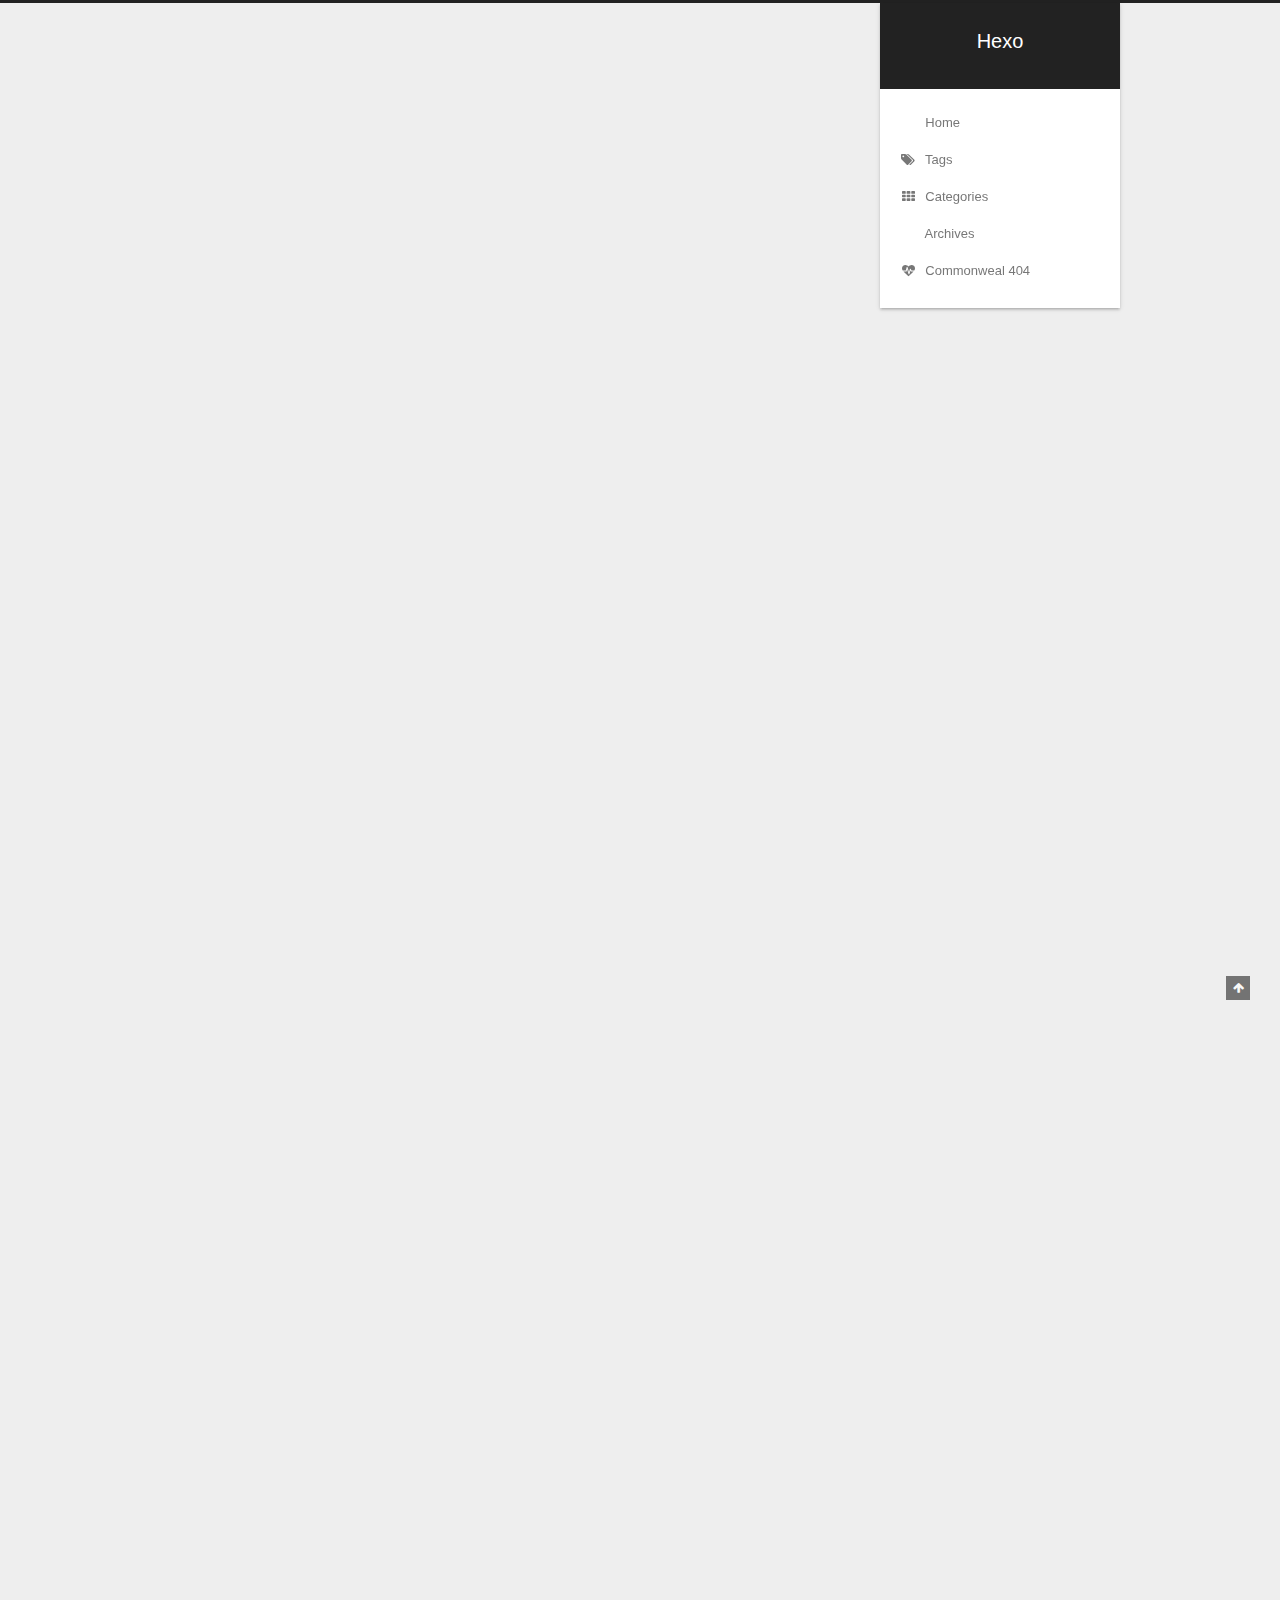
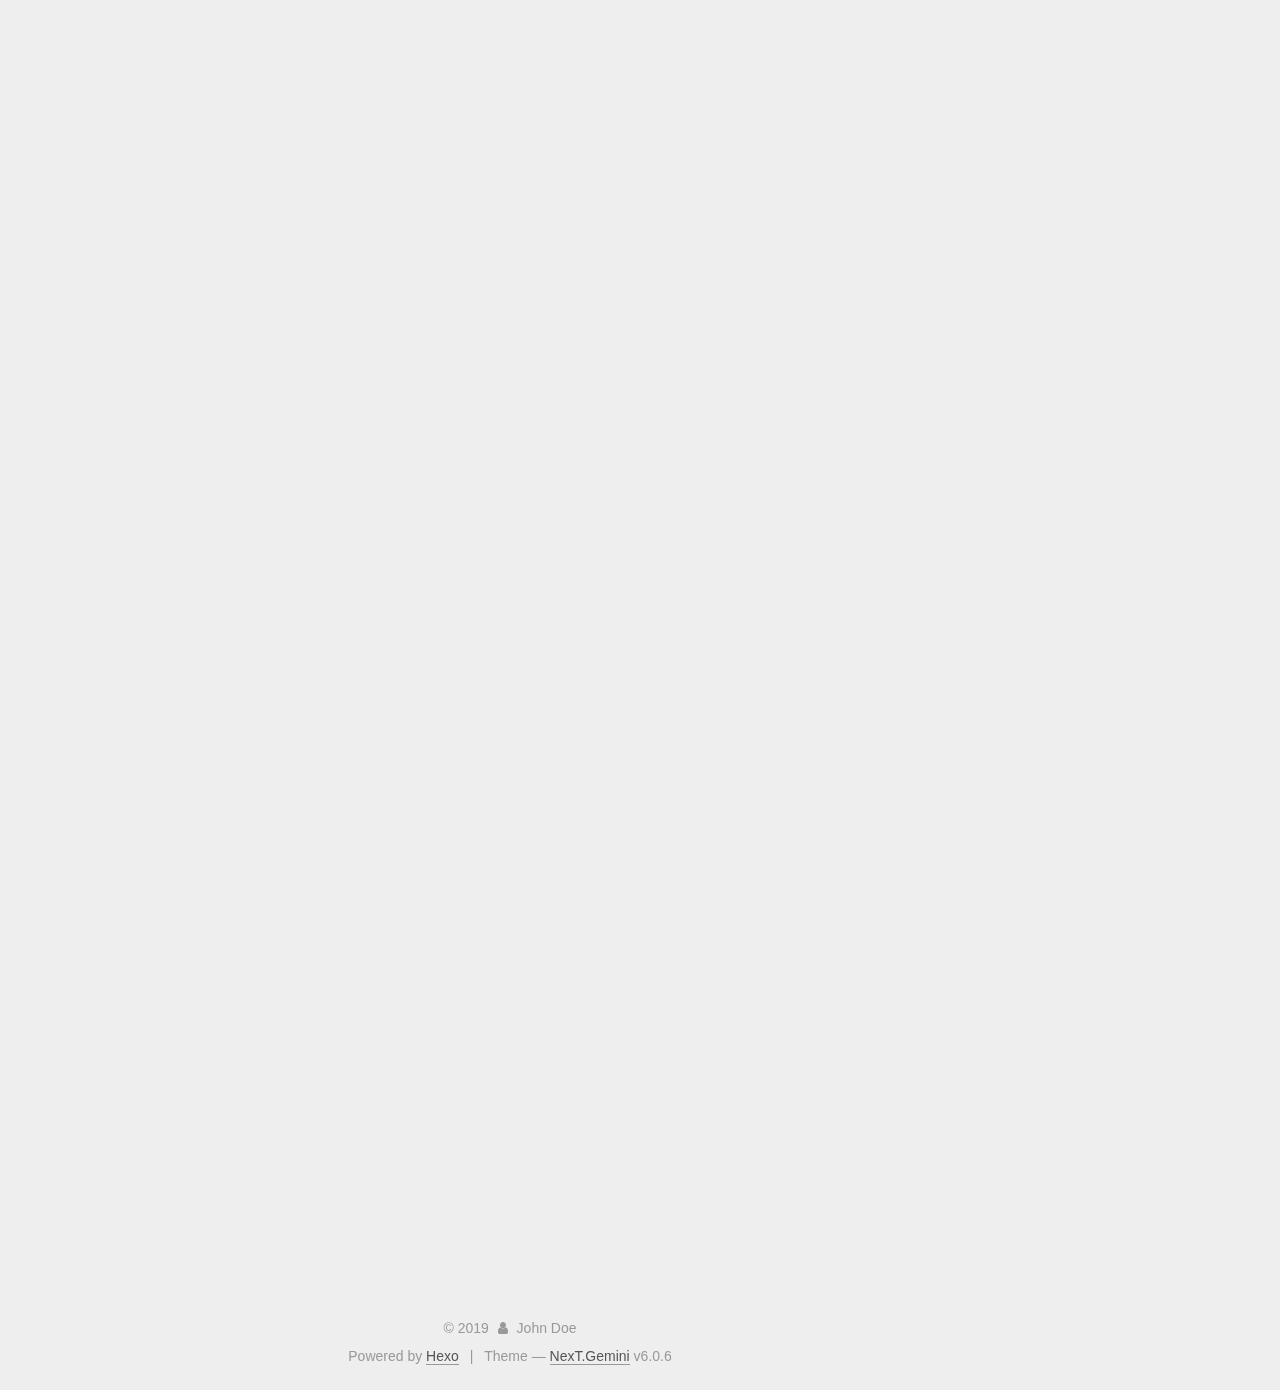
==== index.html @ 109dabed "Site updated: 2019-02-16 22:44:07" ====
<!DOCTYPE html>



  


<html class="theme-next gemini use-motion" lang>
<head><meta name="generator" content="Hexo 3.8.0">
  <meta charset="UTF-8">
<meta http-equiv="X-UA-Compatible" content="IE=edge">
<meta name="viewport" content="width=device-width, initial-scale=1, maximum-scale=2">
<meta name="theme-color" content="#222">












<meta http-equiv="Cache-Control" content="no-transform">
<meta http-equiv="Cache-Control" content="no-siteapp">






















<link href="/lib/font-awesome/css/font-awesome.min.css?v=4.6.2" rel="stylesheet" type="text/css">

<link href="/css/main.css?v=6.0.6" rel="stylesheet" type="text/css">


  <link rel="apple-touch-icon" sizes="180x180" href="/images/apple-touch-icon-next.png?v=6.0.6">


  <link rel="icon" type="image/png" sizes="32x32" href="/images/favicon-32x32-next.png?v=6.0.6">


  <link rel="icon" type="image/png" sizes="16x16" href="/images/favicon-16x16-next.png?v=6.0.6">


  <link rel="mask-icon" href="/images/logo.svg?v=6.0.6" color="#222">









<script type="text/javascript" id="hexo.configurations">
  var NexT = window.NexT || {};
  var CONFIG = {
    root: '/',
    scheme: 'Gemini',
    version: '6.0.6',
    sidebar: {"position":"right","display":"post","offset":12,"b2t":false,"scrollpercent":false,"onmobile":false},
    fancybox: false,
    fastclick: false,
    lazyload: false,
    tabs: true,
    motion: {"enable":true,"async":false,"transition":{"post_block":"fadeIn","post_header":"slideDownIn","post_body":"slideDownIn","coll_header":"slideLeftIn","sidebar":"slideUpIn"}},
    algolia: {
      applicationID: '',
      apiKey: '',
      indexName: '',
      hits: {"per_page":10},
      labels: {"input_placeholder":"Search for Posts","hits_empty":"We didn't find any results for the search: ${query}","hits_stats":"${hits} results found in ${time} ms"}
    }
  };
</script>


  




  <meta property="og:type" content="website">
<meta property="og:title" content="Hexo">
<meta property="og:url" content="http://yoursite.com/index.html">
<meta property="og:site_name" content="Hexo">
<meta property="og:locale" content="default">
<meta name="twitter:card" content="summary">
<meta name="twitter:title" content="Hexo">






  <link rel="canonical" href="http://yoursite.com/">



<script type="text/javascript" id="page.configurations">
  CONFIG.page = {
    sidebar: "",
  };
</script>

  <title>Hexo</title>
  









  <noscript>
  <style type="text/css">
    .use-motion .motion-element,
    .use-motion .brand,
    .use-motion .menu-item,
    .sidebar-inner,
    .use-motion .post-block,
    .use-motion .pagination,
    .use-motion .comments,
    .use-motion .post-header,
    .use-motion .post-body,
    .use-motion .collection-title { opacity: initial; }

    .use-motion .logo,
    .use-motion .site-title,
    .use-motion .site-subtitle {
      opacity: initial;
      top: initial;
    }

    .use-motion {
      .logo-line-before i { left: initial; }
      .logo-line-after i { right: initial; }
    }
  </style>
</noscript>

</head>

<body itemscope itemtype="http://schema.org/WebPage" lang="default">

  
  
    
  

  <div class="container sidebar-position-right 
  page-home">
    <div class="headband"></div>

    <header id="header" class="header" itemscope itemtype="http://schema.org/WPHeader">
      <div class="header-inner"> 

<div class="site-brand-wrapper">
  <div class="site-meta ">
    

    <div class="custom-logo-site-title">
      <a href="/" class="brand" rel="start">
        <span class="logo-line-before"><i></i></span>
        <span class="site-title">Hexo</span>
        <span class="logo-line-after"><i></i></span>
      </a>
    </div>
      
        <p class="site-subtitle"></p>
      
  </div>

  <div class="site-nav-toggle">
    <button aria-label="Toggle navigation bar">
      <span class="btn-bar"></span>
      <span class="btn-bar"></span>
      <span class="btn-bar"></span>
    </button>
  </div>
</div>

<nav class="site-nav">
  

  
    <ul id="menu" class="menu">
      
        
        
          
  <li class="menu-item menu-item-home">
    <a href="/" rel="section">
      <i class="menu-item-icon fa fa-fw fa-首页"></i> <br>Home</a>
</li>

      
        
        
          
  <li class="menu-item menu-item-tags">
    <a href="/tags/" rel="section">
      <i class="menu-item-icon fa fa-fw fa-tags"></i> <br>Tags</a>
</li>

      
        
        
          
  <li class="menu-item menu-item-categories">
    <a href="/categories/" rel="section">
      <i class="menu-item-icon fa fa-fw fa-th"></i> <br>Categories</a>
</li>

      
        
        
          
  <li class="menu-item menu-item-archives">
    <a href="/archives/" rel="section">
      <i class="menu-item-icon fa fa-fw fa-归档"></i> <br>Archives</a>
</li>

      
        
        
          
  <li class="menu-item menu-item-commonweal">
    <a href="/404/" rel="section">
      <i class="menu-item-icon fa fa-fw fa-heartbeat"></i> <br>Commonweal 404</a>
</li>

      

      
    </ul>
  

  

  
</nav>


  



 </div>
    </header>

    


    <main id="main" class="main">
      <div class="main-inner">
        <div class="content-wrap">
          
            

          
          <div id="content" class="content">
            
  <section id="posts" class="posts-expand">
    
      

  

  
  
  

  

  <article class="post post-type-normal" itemscope itemtype="http://schema.org/Article">
  
  
  
  <div class="post-block">
    <link itemprop="mainEntityOfPage" href="http://yoursite.com/2019/02/16/通过HTML生成execl文件/">

    <span hidden itemprop="author" itemscope itemtype="http://schema.org/Person">
      <meta itemprop="name" content="John Doe">
      <meta itemprop="description" content>
      <meta itemprop="image" content="/images/avatar.gif">
    </span>

    <span hidden itemprop="publisher" itemscope itemtype="http://schema.org/Organization">
      <meta itemprop="name" content="Hexo">
    </span>

    
      <header class="post-header">

        
        
          <h1 class="post-title" itemprop="name headline">
                
                <a class="post-title-link" href="/2019/02/16/通过HTML生成execl文件/" itemprop="url">通过HTML生成execl文件</a></h1>
        

        <div class="post-meta">
          <span class="post-time">
            
              <span class="post-meta-item-icon">
                <i class="fa fa-calendar-o"></i>
              </span>
              
                <span class="post-meta-item-text">Posted on</span>
              
              <time title="Post created" itemprop="dateCreated datePublished" datetime="2019-02-16T22:02:17+08:00">2019-02-16</time>
            

            
            

            
          </span>

          

          
            
          

          
          

          

          

          

        </div>
      </header>
    

    
    
    
    <div class="post-body" itemprop="articleBody">

      
      

      
        
          
            <p>  在网页显示的表格，打印成EXECL文件，并下载。</p>
<figure class="highlight plain"><table><tr><td class="gutter"><pre><span class="line">1</span><br><span class="line">2</span><br><span class="line">3</span><br><span class="line">4</span><br><span class="line">5</span><br><span class="line">6</span><br><span class="line">7</span><br><span class="line">8</span><br><span class="line">9</span><br><span class="line">10</span><br><span class="line">11</span><br><span class="line">12</span><br><span class="line">13</span><br><span class="line">14</span><br><span class="line">15</span><br><span class="line">16</span><br><span class="line">17</span><br><span class="line">18</span><br><span class="line">19</span><br><span class="line">20</span><br><span class="line">21</span><br><span class="line">22</span><br><span class="line">23</span><br><span class="line">24</span><br><span class="line">25</span><br><span class="line">26</span><br><span class="line">27</span><br><span class="line">28</span><br><span class="line">29</span><br><span class="line">30</span><br><span class="line">31</span><br><span class="line">32</span><br><span class="line">33</span><br><span class="line">34</span><br><span class="line">35</span><br><span class="line">36</span><br><span class="line">37</span><br><span class="line">38</span><br><span class="line">39</span><br><span class="line">40</span><br><span class="line">41</span><br><span class="line">42</span><br><span class="line">43</span><br><span class="line">44</span><br><span class="line">45</span><br><span class="line">46</span><br><span class="line">47</span><br><span class="line">48</span><br><span class="line">49</span><br><span class="line">50</span><br><span class="line">51</span><br><span class="line">52</span><br><span class="line">53</span><br><span class="line">54</span><br><span class="line">55</span><br><span class="line">56</span><br><span class="line">57</span><br><span class="line">58</span><br><span class="line">59</span><br><span class="line">60</span><br><span class="line">61</span><br><span class="line">62</span><br><span class="line">63</span><br><span class="line">64</span><br><span class="line">65</span><br><span class="line">66</span><br><span class="line">67</span><br><span class="line">68</span><br><span class="line">69</span><br></pre></td><td class="code"><pre><span class="line">&lt;!DOCTYPE html&gt;</span><br><span class="line">&lt;html&gt;</span><br><span class="line">&lt;head&gt;</span><br><span class="line">    &lt;meta http-equiv=&quot;Content-Type&quot; content=&quot;text/html; charset=utf-8&quot; /&gt;</span><br><span class="line">    &lt;title&gt;&lt;/title&gt;</span><br><span class="line">    &lt;meta charset=&quot;utf-8&quot; /&gt;</span><br><span class="line">    &lt;style&gt;</span><br><span class="line">        /* 此样式仅用于浏览器页面效果，Excel不会分离表格边框，不需要此样式 */</span><br><span class="line">        table &#123;</span><br><span class="line">            border-collapse: collapse;</span><br><span class="line">        &#125;</span><br><span class="line">    &lt;/style&gt;</span><br><span class="line">&lt;/head&gt;</span><br><span class="line">&lt;body&gt;</span><br><span class="line">    &lt;!-- 设置border=&quot;1&quot;以显示表格框线 --&gt;</span><br><span class="line">    &lt;table border=&quot;1&quot;&gt;</span><br><span class="line">        &lt;!-- caption元素可以生成表标题，其单元格列跨度为表格的列数 --&gt;</span><br><span class="line">        &lt;caption&gt;学生成绩表&lt;/caption&gt;</span><br><span class="line">        &lt;tr&gt;</span><br><span class="line">            &lt;!-- 可以使用rowspan和colspan来合并单元格 --&gt;</span><br><span class="line">            &lt;th rowspan=&quot;2&quot;&gt;编号&lt;/th&gt;</span><br><span class="line">            &lt;th rowspan=&quot;2&quot;&gt;学号&lt;/th&gt;</span><br><span class="line">            &lt;th rowspan=&quot;2&quot;&gt;姓名&lt;/th&gt;</span><br><span class="line">            &lt;th rowspan=&quot;2&quot;&gt;性别&lt;/th&gt;</span><br><span class="line">            &lt;th rowspan=&quot;2&quot;&gt;年龄&lt;/th&gt;</span><br><span class="line">            &lt;th colspan=&quot;3&quot;&gt;成绩&lt;/th&gt;</span><br><span class="line">        &lt;/tr&gt;</span><br><span class="line">        &lt;tr&gt;</span><br><span class="line">            &lt;th&gt;语文&lt;/th&gt;</span><br><span class="line">            &lt;th&gt;数学&lt;/th&gt;</span><br><span class="line">            &lt;th&gt;英语&lt;/th&gt;</span><br><span class="line">        &lt;/tr&gt;</span><br><span class="line">        &lt;tr&gt;</span><br><span class="line">            &lt;td&gt;1&lt;/td&gt;</span><br><span class="line">            &lt;td&gt;2016001&lt;/td&gt;</span><br><span class="line">            &lt;td&gt;张三&lt;/td&gt;</span><br><span class="line">            &lt;td&gt;男&lt;/td&gt;</span><br><span class="line">            &lt;td&gt;13&lt;/td&gt;</span><br><span class="line">            &lt;td&gt;85&lt;/td&gt;</span><br><span class="line">            &lt;td&gt;94&lt;/td&gt;</span><br><span class="line">            &lt;td&gt;77&lt;/td&gt;</span><br><span class="line">        &lt;/tr&gt;</span><br><span class="line">        &lt;tr&gt;</span><br><span class="line">            &lt;td&gt;2&lt;/td&gt;</span><br><span class="line">            &lt;td&gt;2016002&lt;/td&gt;</span><br><span class="line">            &lt;td&gt;李四&lt;/td&gt;</span><br><span class="line">            &lt;td&gt;女&lt;/td&gt;</span><br><span class="line">            &lt;td&gt;12&lt;/td&gt;</span><br><span class="line">            &lt;td&gt;96&lt;/td&gt;</span><br><span class="line">            &lt;td&gt;84&lt;/td&gt;</span><br><span class="line">            &lt;td&gt;89&lt;/td&gt;</span><br><span class="line">        &lt;/tr&gt;</span><br><span class="line">    &lt;/table&gt;</span><br><span class="line"></span><br><span class="line">    &lt;a&gt;导出表格&lt;/a&gt;</span><br><span class="line"></span><br><span class="line">    &lt;script&gt;</span><br><span class="line">        // 使用outerHTML属性获取整个table元素的HTML代码（包括&lt;table&gt;标签），然后包装成一个完整的HTML文档，设置charset为urf-8以防止中文乱码</span><br><span class="line">        var html = &quot;&lt;html&gt;&lt;head&gt;&lt;meta charset=&apos;utf-8&apos; /&gt;&lt;/head&gt;&lt;body&gt;&quot; + document.getElementsByTagName(&quot;table&quot;)[0].outerHTML + &quot;&lt;/body&gt;&lt;/html&gt;&quot;;</span><br><span class="line">        // 实例化一个Blob对象，其构造函数的第一个参数是包含文件内容的数组，第二个参数是包含文件类型属性的对象</span><br><span class="line">        var blob = new Blob([html], &#123; type: &quot;application/vnd.ms-excel&quot; &#125;);</span><br><span class="line">        var a = document.getElementsByTagName(&quot;a&quot;)[0];</span><br><span class="line">        // 利用URL.createObjectURL()方法为a元素生成blob URL</span><br><span class="line">        a.href = URL.createObjectURL(blob);</span><br><span class="line">        // 设置文件名</span><br><span class="line">        a.download = &quot;学生成绩表.xls&quot;;</span><br><span class="line">    &lt;/script&gt;</span><br><span class="line">&lt;/body&gt;</span><br><span class="line">&lt;/html&gt;</span><br></pre></td></tr></table></figure>
          
        
      
    </div>

    

    
    
    

    

    

    

    <footer class="post-footer">
      

      

      

      
      
        <div class="post-eof"></div>
      
    </footer>
  </div>
  
  
  
  </article>


    
      

  

  
  
  

  

  <article class="post post-type-normal" itemscope itemtype="http://schema.org/Article">
  
  
  
  <div class="post-block">
    <link itemprop="mainEntityOfPage" href="http://yoursite.com/2019/02/16/hello-world/">

    <span hidden itemprop="author" itemscope itemtype="http://schema.org/Person">
      <meta itemprop="name" content="John Doe">
      <meta itemprop="description" content>
      <meta itemprop="image" content="/images/avatar.gif">
    </span>

    <span hidden itemprop="publisher" itemscope itemtype="http://schema.org/Organization">
      <meta itemprop="name" content="Hexo">
    </span>

    
      <header class="post-header">

        
        
          <h1 class="post-title" itemprop="name headline">
                
                <a class="post-title-link" href="/2019/02/16/hello-world/" itemprop="url">Hello World</a></h1>
        

        <div class="post-meta">
          <span class="post-time">
            
              <span class="post-meta-item-icon">
                <i class="fa fa-calendar-o"></i>
              </span>
              
                <span class="post-meta-item-text">Posted on</span>
              
              <time title="Post created" itemprop="dateCreated datePublished" datetime="2019-02-16T20:28:23+08:00">2019-02-16</time>
            

            
            

            
          </span>

          

          
            
          

          
          

          

          

          

        </div>
      </header>
    

    
    
    
    <div class="post-body" itemprop="articleBody">

      
      

      
        
          
            <p>Welcome to <a href="https://hexo.io/" target="_blank" rel="noopener">Hexo</a>! This is your very first post. Check <a href="https://hexo.io/docs/" target="_blank" rel="noopener">documentation</a> for more info. If you get any problems when using Hexo, you can find the answer in <a href="https://hexo.io/docs/troubleshooting.html" target="_blank" rel="noopener">troubleshooting</a> or you can ask me on <a href="https://github.com/hexojs/hexo/issues" target="_blank" rel="noopener">GitHub</a>.</p>
<h2 id="Quick-Start"><a href="#Quick-Start" class="headerlink" title="Quick Start"></a>Quick Start</h2><h3 id="Create-a-new-post"><a href="#Create-a-new-post" class="headerlink" title="Create a new post"></a>Create a new post</h3><figure class="highlight bash"><table><tr><td class="gutter"><pre><span class="line">1</span><br></pre></td><td class="code"><pre><span class="line">$ hexo new <span class="string">"My New Post"</span></span><br></pre></td></tr></table></figure>
<p>More info: <a href="https://hexo.io/docs/writing.html" target="_blank" rel="noopener">Writing</a></p>
<h3 id="Run-server"><a href="#Run-server" class="headerlink" title="Run server"></a>Run server</h3><figure class="highlight bash"><table><tr><td class="gutter"><pre><span class="line">1</span><br></pre></td><td class="code"><pre><span class="line">$ hexo server</span><br></pre></td></tr></table></figure>
<p>More info: <a href="https://hexo.io/docs/server.html" target="_blank" rel="noopener">Server</a></p>
<h3 id="Generate-static-files"><a href="#Generate-static-files" class="headerlink" title="Generate static files"></a>Generate static files</h3><figure class="highlight bash"><table><tr><td class="gutter"><pre><span class="line">1</span><br></pre></td><td class="code"><pre><span class="line">$ hexo generate</span><br></pre></td></tr></table></figure>
<p>More info: <a href="https://hexo.io/docs/generating.html" target="_blank" rel="noopener">Generating</a></p>
<h3 id="Deploy-to-remote-sites"><a href="#Deploy-to-remote-sites" class="headerlink" title="Deploy to remote sites"></a>Deploy to remote sites</h3><figure class="highlight bash"><table><tr><td class="gutter"><pre><span class="line">1</span><br></pre></td><td class="code"><pre><span class="line">$ hexo deploy</span><br></pre></td></tr></table></figure>
<p>More info: <a href="https://hexo.io/docs/deployment.html" target="_blank" rel="noopener">Deployment</a></p>

          
        
      
    </div>

    

    
    
    

    

    

    

    <footer class="post-footer">
      

      

      

      
      
        <div class="post-eof"></div>
      
    </footer>
  </div>
  
  
  
  </article>


    
  </section>

  


          </div>
          

        </div>
        
          
  
  <div class="sidebar-toggle">
    <div class="sidebar-toggle-line-wrap">
      <span class="sidebar-toggle-line sidebar-toggle-line-first"></span>
      <span class="sidebar-toggle-line sidebar-toggle-line-middle"></span>
      <span class="sidebar-toggle-line sidebar-toggle-line-last"></span>
    </div>
  </div>

  <aside id="sidebar" class="sidebar">
    
    <div class="sidebar-inner">

      

      

      <section class="site-overview-wrap sidebar-panel sidebar-panel-active">
        <div class="site-overview">
          <div class="site-author motion-element" itemprop="author" itemscope itemtype="http://schema.org/Person">
            
              <p class="site-author-name" itemprop="name">John Doe</p>
              <p class="site-description motion-element" itemprop="description"></p>
          </div>

          
            <nav class="site-state motion-element">
              
                <div class="site-state-item site-state-posts">
                
                  <a href="/archives/">
                
                    <span class="site-state-item-count">2</span>
                    <span class="site-state-item-name">posts</span>
                  </a>
                </div>
              

              

              
                
                
                <div class="site-state-item site-state-tags">
                  <a href="/tags/index.html">
                    
                    
                      
                    
                    <span class="site-state-item-count">1</span>
                    <span class="site-state-item-name">tags</span>
                  </a>
                </div>
              
            </nav>
          

          

          

          
          

          
          

          
            
          
          

        </div>
      </section>

      

      

    </div>
  </aside>


        
      </div>
    </main>

    <footer id="footer" class="footer">
      <div class="footer-inner">
        <div class="copyright">&copy; <span itemprop="copyrightYear">2019</span>
  <span class="with-love">
    <i class="fa fa-user"></i>
  </span>
  <span class="author" itemprop="copyrightHolder">John Doe</span>

  

  
</div>




  <div class="powered-by">Powered by <a class="theme-link" target="_blank" href="https://hexo.io">Hexo</a></div>



  <span class="post-meta-divider">|</span>



  <div class="theme-info">Theme &mdash; <a class="theme-link" target="_blank" href="https://github.com/theme-next/hexo-theme-next">NexT.Gemini</a> v6.0.6</div>




        








        
      </div>
    </footer>

    
      <div class="back-to-top">
        <i class="fa fa-arrow-up"></i>
        
      </div>
    

    

  </div>

  

<script type="text/javascript">
  if (Object.prototype.toString.call(window.Promise) !== '[object Function]') {
    window.Promise = null;
  }
</script>


























  
  
    <script type="text/javascript" src="/lib/jquery/index.js?v=2.1.3"></script>
  

  
  
    <script type="text/javascript" src="/lib/velocity/velocity.min.js?v=1.2.1"></script>
  

  
  
    <script type="text/javascript" src="/lib/velocity/velocity.ui.min.js?v=1.2.1"></script>
  


  


  <script type="text/javascript" src="/js/src/utils.js?v=6.0.6"></script>

  <script type="text/javascript" src="/js/src/motion.js?v=6.0.6"></script>



  
  


  <script type="text/javascript" src="/js/src/affix.js?v=6.0.6"></script>

  <script type="text/javascript" src="/js/src/schemes/pisces.js?v=6.0.6"></script>



  

  


  <script type="text/javascript" src="/js/src/bootstrap.js?v=6.0.6"></script>



  



	





  





  










  





  

  

  

  

  
  

  

  

  

  

</body>
</html>
---- css/main.css ----
/* normalize.css v3.0.2 | MIT License | git.io/normalize */
html {
  font-family: sans-serif; /* 1 */
  -ms-text-size-adjust: 100%; /* 2 */
  -webkit-text-size-adjust: 100%; /* 2 */
}
body {
  margin: 0;
}
article,
aside,
details,
figcaption,
figure,
footer,
header,
hgroup,
main,
menu,
nav,
section,
summary {
  display: block;
}
audio,
canvas,
progress,
video {
  display: inline-block; /* 1 */
  vertical-align: baseline; /* 2 */
}
audio:not([controls]) {
  display: none;
  height: 0;
}
[hidden],
template {
  display: none;
}
a {
  background-color: transparent;
}
a:active,
a:hover {
  outline: 0;
}
abbr[title] {
  border-bottom: 1px dotted;
}
b,
strong {
  font-weight: bold;
}
dfn {
  font-style: italic;
}
h1 {
  font-size: 2em;
  margin: 0.67em 0;
}
mark {
  background: #ff0;
  color: #000;
}
small {
  font-size: 80%;
}
sub,
sup {
  font-size: 75%;
  line-height: 0;
  position: relative;
  vertical-align: baseline;
}
sup {
  top: -0.5em;
}
sub {
  bottom: -0.25em;
}
img {
  border: 0;
}
svg:not(:root) {
  overflow: hidden;
}
figure {
  margin: 1em 40px;
}
hr {
  -moz-box-sizing: content-box;
  box-sizing: content-box;
  height: 0;
}
pre {
  overflow: auto;
}
code,
kbd,
pre,
samp {
  font-family: monospace, monospace;
  font-size: 1em;
}
button,
input,
optgroup,
select,
textarea {
  color: inherit; /* 1 */
  font: inherit; /* 2 */
  margin: 0; /* 3 */
}
button {
  overflow: visible;
}
button,
select {
  text-transform: none;
}
button,
html input[type="button"],
input[type="reset"],
input[type="submit"] {
  -webkit-appearance: button; /* 2 */
  cursor: pointer; /* 3 */
}
button[disabled],
html input[disabled] {
  cursor: default;
}
button::-moz-focus-inner,
input::-moz-focus-inner {
  border: 0;
  padding: 0;
}
input {
  line-height: normal;
}
input[type="checkbox"],
input[type="radio"] {
  box-sizing: border-box; /* 1 */
  padding: 0; /* 2 */
}
input[type="number"]::-webkit-inner-spin-button,
input[type="number"]::-webkit-outer-spin-button {
  height: auto;
}
input[type="search"] {
  -webkit-appearance: textfield; /* 1 */
  -moz-box-sizing: content-box;
  -webkit-box-sizing: content-box; /* 2 */
  box-sizing: content-box;
}
input[type="search"]::-webkit-search-cancel-button,
input[type="search"]::-webkit-search-decoration {
  -webkit-appearance: none;
}
fieldset {
  border: 1px solid #c0c0c0;
  margin: 0 2px;
  padding: 0.35em 0.625em 0.75em;
}
legend {
  border: 0; /* 1 */
  padding: 0; /* 2 */
}
textarea {
  overflow: auto;
}
optgroup {
  font-weight: bold;
}
table {
  border-collapse: collapse;
  border-spacing: 0;
}
td,
th {
  padding: 0;
}
::selection {
  background: #262a30;
  color: #fff;
}
body {
  position: relative;
  font-family: 'Lato', "PingFang SC", "Microsoft YaHei", sans-serif;
  font-size: 14px;
  line-height: 2;
  color: #555;
  background: #eee;
}
@media (max-width: 767px) {
  body {
    padding-right: 0 !important;
  }
}
@media (min-width: 768px) and (max-width: 991px) {
  body {
    padding-right: 0 !important;
  }
}
@media (min-width: 1600px) {
  body {
    font-size: 16px;
  }
}
h1,
h2,
h3,
h4,
h5,
h6 {
  margin: 0;
  padding: 0;
  font-weight: bold;
  line-height: 1.5;
  font-family: 'Lato', "PingFang SC", "Microsoft YaHei", sans-serif;
}
h1,
h2,
h3,
h4,
h5,
h6 {
  margin: 20px 0 15px;
}
h1 {
  font-size: 22px;
}
@media (max-width: 767px) {
  h1 {
    font-size: 18px;
  }
}
h2 {
  font-size: 20px;
}
@media (max-width: 767px) {
  h2 {
    font-size: 16px;
  }
}
h3 {
  font-size: 18px;
}
@media (max-width: 767px) {
  h3 {
    font-size: 14px;
  }
}
h4 {
  font-size: 16px;
}
@media (max-width: 767px) {
  h4 {
    font-size: 12px;
  }
}
h5 {
  font-size: 14px;
}
@media (max-width: 767px) {
  h5 {
    font-size: 10px;
  }
}
h6 {
  font-size: 12px;
}
@media (max-width: 767px) {
  h6 {
    font-size: 8px;
  }
}
p {
  margin: 0 0 20px 0;
}
a {
  color: #555;
  text-decoration: none;
  outline: none;
  border-bottom: 1px solid #999;
  word-wrap: break-word;
}
a:hover {
  color: #222;
  border-bottom-color: #222;
}
blockquote {
  margin: 0;
  padding: 0;
}
img {
  display: block;
  margin: auto;
  max-width: 100%;
  height: auto;
}
hr {
  margin: 40px 0;
  height: 3px;
  border: none;
  background-color: #ddd;
  background-image: repeating-linear-gradient(-45deg, #fff, #fff 4px, transparent 4px, transparent 8px);
}
blockquote {
  padding: 0 15px;
  color: #666;
  border-left: 4px solid #ddd;
}
blockquote cite::before {
  content: "-";
  padding: 0 5px;
}
dt {
  font-weight: 700;
}
dd {
  margin: 0;
  padding: 0;
}
kbd {
  border: 1px solid #ccc;
  border-radius: 0.2em;
  box-shadow: 0.1em 0.1em 0.2em rgba(0,0,0,0.1);
  background-color: #f9f9f9;
  font-family: inherit;
  background-image: -webkit-linear-gradient(top, #eee, #fff, #eee);
  padding: 0.1em 0.3em;
  white-space: nowrap;
}
.text-left {
  text-align: left;
}
.text-center {
  text-align: center;
}
.text-right {
  text-align: right;
}
.text-justify {
  text-align: justify;
}
.text-nowrap {
  white-space: nowrap;
}
.text-lowercase {
  text-transform: lowercase;
}
.text-uppercase {
  text-transform: uppercase;
}
.text-capitalize {
  text-transform: capitalize;
}
.center-block {
  display: block;
  margin-left: auto;
  margin-right: auto;
}
.clearfix:before,
.clearfix:after {
  content: " ";
  display: table;
}
.clearfix:after {
  clear: both;
}
.pullquote {
  width: 45%;
}
.pullquote.left {
  float: left;
  margin-left: 5px;
  margin-right: 10px;
}
.pullquote.right {
  float: right;
  margin-left: 10px;
  margin-right: 5px;
}
.affix.affix.affix {
  position: fixed;
}
.translation {
  margin-top: -20px;
  font-size: 14px;
  color: #999;
}
.scrollbar-measure {
  width: 100px;
  height: 100px;
  overflow: scroll;
  position: absolute;
  top: -9999px;
}
.use-motion .motion-element {
  opacity: 0;
}
table {
  margin: 20px 0;
  width: 100%;
  border-collapse: collapse;
  border-spacing: 0;
  border: 1px solid #ddd;
  font-size: 14px;
  word-wrap: break-all;
}
table>tbody>tr:nth-of-type(odd) {
  background-color: #f9f9f9;
}
table>tbody>tr:hover {
  background-color: #f5f5f5;
}
caption,
th,
td {
  padding: 8px;
  text-align: left;
  vertical-align: middle;
  font-weight: normal;
}
th,
td {
  border-bottom: 3px solid #ddd;
  border-right: 1px solid #eee;
}
th {
  padding-bottom: 10px;
  font-weight: 700;
}
td {
  border-bottom-width: 1px;
}
html,
body {
  height: 100%;
}
.container {
  position: relative;
  min-height: 100%;
}
.header-inner {
  margin: 0 auto;
  padding: 100px 0 70px;
  width: calc(100% - 252px);
}
@media (min-width: 1600px) {
  .container .header-inner {
    width: 900px;
  }
}
.main {
  padding-bottom: 150px;
}
.main-inner {
  margin: 0 auto;
  width: calc(100% - 252px);
}
@media (min-width: 1600px) {
  .container .main-inner {
    width: 900px;
  }
}
.footer {
  position: absolute;
  left: 0;
  bottom: 0;
  width: 100%;
  min-height: 50px;
}
.footer-inner {
  box-sizing: border-box;
  margin: 20px auto;
  width: calc(100% - 252px);
}
@media (min-width: 1600px) {
  .container .footer-inner {
    width: 900px;
  }
}
pre,
.highlight {
  overflow: auto;
  margin: 20px 0;
  padding: 0;
  font-size: 14px;
  color: #4d4d4c;
  background: #f7f7f7;
  line-height: 1.6;
}
pre,
code {
  font-family: consolas, Menlo, "PingFang SC", "Microsoft YaHei", monospace;
}
code {
  padding: 2px 4px;
  word-wrap: break-word;
  color: #555;
  background: #eee;
  border-radius: 3px;
  font-size: 14px;
}
pre {
  padding: 10px;
}
pre code {
  padding: 0;
  color: #4d4d4c;
  background: none;
  text-shadow: none;
}
.highlight {
  border-radius: 1px;
}
.highlight pre {
  border: none;
  margin: 0;
  padding: 10px 0;
}
.highlight table {
  margin: 0;
  width: auto;
  border: none;
}
.highlight td {
  border: none;
  padding: 0;
}
.highlight figcaption {
  font-size: 1em;
  color: #4d4d4c;
  line-height: 1em;
  margin-bottom: 1em;
}
.highlight figcaption:before,
.highlight figcaption:after {
  content: " ";
  display: table;
}
.highlight figcaption:after {
  clear: both;
}
.highlight figcaption a {
  float: right;
  color: #4d4d4c;
}
.highlight figcaption a:hover {
  border-bottom-color: #4d4d4c;
}
.highlight .gutter pre {
  padding-left: 10px;
  padding-right: 10px;
  color: #869194;
  text-align: right;
  background-color: #eff2f3;
}
.highlight .code pre {
  width: 100%;
  padding-left: 10px;
  padding-right: 10px;
  background-color: #f7f7f7;
}
.highlight .line {
  height: 20px;
}
.gutter {
  -webkit-user-select: none;
  -moz-user-select: none;
  -ms-user-select: none;
  user-select: none;
}
.gist table {
  width: auto;
}
.gist table td {
  border: none;
}
pre .deletion {
  background: #fdd;
}
pre .addition {
  background: #dfd;
}
pre .meta {
  color: #8959a8;
}
pre .comment {
  color: #8e908c;
}
pre .variable,
pre .attribute,
pre .tag,
pre .regexp,
pre .ruby .constant,
pre .xml .tag .title,
pre .xml .pi,
pre .xml .doctype,
pre .html .doctype,
pre .css .id,
pre .css .class,
pre .css .pseudo {
  color: #c82829;
}
pre .number,
pre .preprocessor,
pre .built_in,
pre .literal,
pre .params,
pre .constant,
pre .command {
  color: #f5871f;
}
pre .ruby .class .title,
pre .css .rules .attribute,
pre .string,
pre .value,
pre .inheritance,
pre .header,
pre .ruby .symbol,
pre .xml .cdata,
pre .special,
pre .number,
pre .formula {
  color: #718c00;
}
pre .title,
pre .css .hexcolor {
  color: #3e999f;
}
pre .function,
pre .python .decorator,
pre .python .title,
pre .ruby .function .title,
pre .ruby .title .keyword,
pre .perl .sub,
pre .javascript .title,
pre .coffeescript .title {
  color: #4271ae;
}
pre .keyword,
pre .javascript .function {
  color: #8959a8;
}
.full-image.full-image.full-image.full-image {
  border: none;
  max-width: 100%;
  width: auto;
  margin: 20px auto 25px;
}
.blockquote-center,
.page-home .post-type-quote blockquote,
.page-post-detail .post-type-quote blockquote {
  position: relative;
  margin: 40px 0;
  padding: 0;
  border-left: none;
  text-align: center;
}
.blockquote-center::before,
.page-home .post-type-quote blockquote::before,
.page-post-detail .post-type-quote blockquote::before,
.blockquote-center::after,
.page-home .post-type-quote blockquote::after,
.page-post-detail .post-type-quote blockquote::after {
  position: absolute;
  content: ' ';
  display: block;
  width: 100%;
  height: 24px;
  opacity: 0.2;
  background-repeat: no-repeat;
  background-position: 0 -6px;
  background-size: 22px 22px;
}
.blockquote-center::before,
.page-home .post-type-quote blockquote::before,
.page-post-detail .post-type-quote blockquote::before {
  top: -20px;
  background-image: url("../images/quote-l.svg");
  border-top: 1px solid #ccc;
}
.blockquote-center::after,
.page-home .post-type-quote blockquote::after,
.page-post-detail .post-type-quote blockquote::after {
  bottom: -20px;
  background-image: url("../images/quote-r.svg");
  border-bottom: 1px solid #ccc;
  background-position: 100% 8px;
}
.blockquote-center p,
.page-home .post-type-quote blockquote p,
.page-post-detail .post-type-quote blockquote p,
.blockquote-center div,
.page-home .post-type-quote blockquote div,
.page-post-detail .post-type-quote blockquote div {
  text-align: center;
}
.post .post-body .group-picture img {
  box-sizing: border-box;
  padding: 0 3px;
  border: none;
}
.post .group-picture-row {
  overflow: hidden;
  margin-top: 6px;
}
.post .group-picture-row:first-child {
  margin-top: 0;
}
.post .group-picture-column {
  float: left;
}
.page-post-detail .post-body .group-picture-column {
  float: none;
  margin-top: 10px;
  width: auto !important;
}
.page-post-detail .post-body .group-picture-column img {
  margin: 0 auto;
}
.page-archive .group-picture-container {
  overflow: hidden;
}
.page-archive .group-picture-row {
  float: left;
}
.page-archive .group-picture-row:first-child {
  margin-top: 6px;
}
.page-archive .group-picture-column {
  max-width: 150px;
  max-height: 150px;
}
.post-body .note {
  position: relative;
  padding: 15px;
  margin-bottom: 20px;
  border: 1px solid #eee;
  border-left-width: 5px;
  border-radius: 3px;
}
.post-body .note h2,
.post-body .note h3,
.post-body .note h4,
.post-body .note h5,
.post-body .note h6 {
  margin-top: 0;
  margin-bottom: 0;
  border-bottom: initial;
  padding-top: 0 !important;
}
.post-body .note p:first-child,
.post-body .note ul:first-child,
.post-body .note ol:first-child,
.post-body .note table:first-child,
.post-body .note pre:first-child,
.post-body .note blockquote:first-child {
  margin-top: 0;
}
.post-body .note p:last-child,
.post-body .note ul:last-child,
.post-body .note ol:last-child,
.post-body .note table:last-child,
.post-body .note pre:last-child,
.post-body .note blockquote:last-child {
  margin-bottom: 0;
}
.post-body .note.default {
  border-left-color: #777;
}
.post-body .note.default h2,
.post-body .note.default h3,
.post-body .note.default h4,
.post-body .note.default h5,
.post-body .note.default h6 {
  color: #777;
}
.post-body .note.primary {
  border-left-color: #6f42c1;
}
.post-body .note.primary h2,
.post-body .note.primary h3,
.post-body .note.primary h4,
.post-body .note.primary h5,
.post-body .note.primary h6 {
  color: #6f42c1;
}
.post-body .note.info {
  border-left-color: #428bca;
}
.post-body .note.info h2,
.post-body .note.info h3,
.post-body .note.info h4,
.post-body .note.info h5,
.post-body .note.info h6 {
  color: #428bca;
}
.post-body .note.success {
  border-left-color: #5cb85c;
}
.post-body .note.success h2,
.post-body .note.success h3,
.post-body .note.success h4,
.post-body .note.success h5,
.post-body .note.success h6 {
  color: #5cb85c;
}
.post-body .note.warning {
  border-left-color: #f0ad4e;
}
.post-body .note.warning h2,
.post-body .note.warning h3,
.post-body .note.warning h4,
.post-body .note.warning h5,
.post-body .note.warning h6 {
  color: #f0ad4e;
}
.post-body .note.danger {
  border-left-color: #d9534f;
}
.post-body .note.danger h2,
.post-body .note.danger h3,
.post-body .note.danger h4,
.post-body .note.danger h5,
.post-body .note.danger h6 {
  color: #d9534f;
}
.post-body .label {
  display: inline;
  padding: 0 2px;
  white-space: nowrap;
}
.post-body .label.default {
  background-color: #f0f0f0;
}
.post-body .label.primary {
  background-color: #efe6f7;
}
.post-body .label.info {
  background-color: #e5f2f8;
}
.post-body .label.success {
  background-color: #e7f4e9;
}
.post-body .label.warning {
  background-color: #fcf6e1;
}
.post-body .label.danger {
  background-color: #fae8eb;
}
.post-body .tabs {
  position: relative;
  display: block;
  margin-bottom: 20px;
  padding-top: 10px;
}
.post-body .tabs ul.nav-tabs {
  margin: 0;
  padding: 0;
  display: flex;
  margin-bottom: -1px;
}
@media (max-width: 413px) {
  .post-body .tabs ul.nav-tabs {
    display: block;
    margin-bottom: 5px;
  }
}
.post-body .tabs ul.nav-tabs li.tab {
  list-style-type: none !important;
  margin: 0 0.25em 0 0;
  border-top: 3px solid transparent;
  border-left: 1px solid transparent;
  border-right: 1px solid transparent;
}
@media (max-width: 413px) {
  .post-body .tabs ul.nav-tabs li.tab {
    margin: initial;
    border-top: 1px solid transparent;
    border-left: 3px solid transparent;
    border-right: 1px solid transparent;
    border-bottom: 1px solid transparent;
  }
}
.post-body .tabs ul.nav-tabs li.tab a {
  outline: 0;
  border-bottom: initial;
  display: block;
  line-height: 1.8em;
  padding: 0.25em 0.75em;
  transition-duration: 0.2s;
  transition-timing-function: ease-out;
  transition-delay: 0s;
}
.post-body .tabs ul.nav-tabs li.tab a i {
  width: 1.285714285714286em;
}
.post-body .tabs ul.nav-tabs li.tab.active {
  border-top: 3px solid #fc6423;
  border-left: 1px solid #ddd;
  border-right: 1px solid #ddd;
  background-color: #fff;
}
@media (max-width: 413px) {
  .post-body .tabs ul.nav-tabs li.tab.active {
    border-top: 1px solid #ddd;
    border-left: 3px solid #fc6423;
    border-right: 1px solid #ddd;
    border-bottom: 1px solid #ddd;
  }
}
.post-body .tabs ul.nav-tabs li.tab.active a {
  cursor: default;
  color: #555;
}
.post-body .tabs .tab-content {
  background-color: #fff;
}
.post-body .tabs .tab-content .tab-pane {
  border: 1px solid #ddd;
  padding: 20px 20px 0 20px;
}
.post-body .tabs .tab-content .tab-pane:not(.active) {
  display: none !important;
}
.post-body .tabs .tab-content .tab-pane.active {
  display: block !important;
}
.btn {
  display: inline-block;
  padding: 0 20px;
  font-size: 14px;
  color: #555;
  background: #fff;
  border: 2px solid #555;
  text-decoration: none;
  border-radius: 2px;
  transition-property: background-color;
  transition-duration: 0.2s;
  transition-timing-function: ease-in-out;
  transition-delay: 0s;
  line-height: 2;
}
.btn:hover {
  border-color: #222;
  color: #fff;
  background: #222;
}
.btn +.btn {
  margin: 0 0 8px 8px;
}
.btn .fa-fw {
  width: 1.285714285714286em;
  text-align: left;
}
.btn-bar {
  display: block;
  width: 22px;
  height: 2px;
  background: #555;
  border-radius: 1px;
}
.btn-bar+.btn-bar {
  margin-top: 4px;
}
.pagination {
  margin: 120px 0 40px;
  text-align: center;
  border-top: 1px solid #eee;
}
.page-number-basic,
.pagination .prev,
.pagination .next,
.pagination .page-number,
.pagination .space {
  display: inline-block;
  position: relative;
  top: -1px;
  margin: 0 10px;
  padding: 0 11px;
}
@media (max-width: 767px) {
  .page-number-basic,
  .pagination .prev,
  .pagination .next,
  .pagination .page-number,
  .pagination .space {
    margin: 0 5px;
  }
}
.pagination .prev,
.pagination .next,
.pagination .page-number {
  border-bottom: 0;
  border-top: 1px solid #eee;
  transition-property: border-color;
  transition-duration: 0.2s;
  transition-timing-function: ease-in-out;
  transition-delay: 0s;
}
.pagination .prev:hover,
.pagination .next:hover,
.pagination .page-number:hover {
  border-top-color: #222;
}
.pagination .space {
  padding: 0;
  margin: 0;
}
.pagination .prev {
  margin-left: 0;
}
.pagination .next {
  margin-right: 0;
}
.pagination .page-number.current {
  color: #fff;
  background: #ccc;
  border-top-color: #ccc;
}
@media (max-width: 767px) {
  .pagination {
    border-top: none;
  }
  .pagination .prev,
  .pagination .next,
  .pagination .page-number {
    margin-bottom: 10px;
    border-top: 0;
    border-bottom: 1px solid #eee;
    padding: 0 10px;
  }
  .pagination .prev:hover,
  .pagination .next:hover,
  .pagination .page-number:hover {
    border-bottom-color: #222;
  }
}
.comments {
  margin: 60px 20px 0;
}
.tag-cloud {
  text-align: center;
}
.tag-cloud a {
  display: inline-block;
  margin: 10px;
}
.back-to-top {
  box-sizing: border-box;
  position: fixed;
  bottom: -100px;
  right: 30px;
  z-index: 1050;
  padding: 0 6px;
  width: 24px;
  background: #222;
  font-size: 12px;
  opacity: 0.6;
  color: #fff;
  cursor: pointer;
  text-align: center;
  -webkit-transform: translateZ(0);
  transition-property: bottom;
  transition-duration: 0.2s;
  transition-timing-function: ease-in-out;
  transition-delay: 0s;
}
@media (min-width: 768px) and (max-width: 991px) {
  .back-to-top {
    display: none !important;
  }
}
@media (max-width: 767px) {
  .back-to-top {
    display: none !important;
  }
}
.back-to-top.back-to-top-on {
  bottom: 30px;
}
.header {
  background: transparent;
}
.header-inner {
  position: relative;
}
.headband {
  height: 3px;
  background: #222;
}
.site-meta {
  margin: 0;
  text-align: center;
}
@media (max-width: 767px) {
  .site-meta {
    text-align: center;
  }
}
.brand {
  position: relative;
  display: inline-block;
  padding: 0 40px;
  color: #fff;
  background: #222;
  border-bottom: none;
}
.brand:hover {
  color: #fff;
}
.logo {
  display: inline-block;
  margin-right: 5px;
  line-height: 36px;
  vertical-align: top;
}
.site-title {
  display: inline-block;
  vertical-align: top;
  line-height: 36px;
  font-size: 20px;
  font-weight: normal;
  font-family: 'Lato', "PingFang SC", "Microsoft YaHei", sans-serif;
}
.site-subtitle {
  margin-top: 10px;
  font-size: 13px;
  color: #ddd;
}
.use-motion .brand {
  opacity: 0;
}
.use-motion .logo,
.use-motion .site-title,
.use-motion .site-subtitle {
  opacity: 0;
  position: relative;
  top: -10px;
}
.site-nav-toggle {
  display: none;
  position: absolute;
  top: 10px;
  left: 10px;
}
@media (max-width: 767px) {
  .site-nav-toggle {
    display: block;
  }
}
.site-nav-toggle button {
  margin-top: 2px;
  padding: 9px 10px;
  background: transparent;
  border: none;
}
@media (max-width: 767px) {
  .site-nav {
    display: none;
    margin: 0 -10px;
    padding: 0 10px;
    clear: both;
    border-top: 1px solid #ddd;
  }
}
@media (min-width: 768px) and (max-width: 991px) {
  .site-nav {
    display: block !important;
  }
}
@media (min-width: 992px) {
  .site-nav {
    display: block !important;
  }
}
.menu {
  margin-top: 20px;
  padding-left: 0;
  text-align: center;
}
.menu .menu-item {
  display: inline-block;
  margin: 0 10px;
  list-style: none;
}
@media screen and (max-width: 767px) {
  .menu .menu-item {
    margin-top: 10px;
  }
}
.menu .menu-item a {
  display: block;
  font-size: 13px;
  line-height: inherit;
  border-bottom: 1px solid transparent;
  transition-property: border-color;
  transition-duration: 0.2s;
  transition-timing-function: ease-in-out;
  transition-delay: 0s;
}
.menu .menu-item a:hover,
.menu-item-active a {
  border-bottom-color: #222;
}
.menu .menu-item .fa {
  margin-right: 5px;
}
.use-motion .menu-item {
  opacity: 0;
}
.post-body {
  font-family: 'Lato', "PingFang SC", "Microsoft YaHei", sans-serif;
}
@media (max-width: 767px) {
  .post-body {
    word-break: break-word;
  }
}
.post-body .fancybox img {
  display: block !important;
  margin: 0 auto;
  cursor: pointer;
  cursor: zoom-in;
  cursor: -webkit-zoom-in;
}
.post-body .image-caption,
.post-body .figure .caption {
  margin: -20px auto 15px;
  text-align: center;
  font-size: 14px;
  color: #999;
  font-weight: bold;
  line-height: 1;
}
.post-sticky-flag {
  display: inline-block;
  font-size: 16px;
  -ms-transform: rotate(30deg);
  -webkit-transform: rotate(30deg);
  -moz-transform: rotate(30deg);
  -ms-transform: rotate(30deg);
  -o-transform: rotate(30deg);
  transform: rotate(30deg);
}
.use-motion .post-block,
.use-motion .pagination,
.use-motion .comments {
  opacity: 0;
}
.use-motion .post-header {
  opacity: 0;
}
.use-motion .post-body {
  opacity: 0;
}
.use-motion .collection-title {
  opacity: 0;
}
.posts-expand {
  padding-top: 40px;
}
@media (max-width: 767px) {
  .posts-expand {
    margin: 0 20px;
  }
  .post-body pre .gutter pre {
    padding-right: 10px;
  }
  .post-body .highlight {
    margin-left: 0px;
    margin-right: 0px;
    padding: 0;
  }
  .post-body .highlight .gutter pre {
    padding-right: 10px;
  }
}
@media (min-width: 992px) {
  .posts-expand .post-body {
    text-align: justify;
  }
}
.posts-expand .post-body h2,
.posts-expand .post-body h3,
.posts-expand .post-body h4,
.posts-expand .post-body h5,
.posts-expand .post-body h6 {
  padding-top: 10px;
}
.posts-expand .post-body h2 .header-anchor,
.posts-expand .post-body h3 .header-anchor,
.posts-expand .post-body h4 .header-anchor,
.posts-expand .post-body h5 .header-anchor,
.posts-expand .post-body h6 .header-anchor {
  float: right;
  margin-left: 10px;
  color: #ccc;
  border-bottom-style: none;
  visibility: hidden;
}
.posts-expand .post-body h2 .header-anchor:hover,
.posts-expand .post-body h3 .header-anchor:hover,
.posts-expand .post-body h4 .header-anchor:hover,
.posts-expand .post-body h5 .header-anchor:hover,
.posts-expand .post-body h6 .header-anchor:hover {
  color: inherit;
}
.posts-expand .post-body h2:hover .header-anchor,
.posts-expand .post-body h3:hover .header-anchor,
.posts-expand .post-body h4:hover .header-anchor,
.posts-expand .post-body h5:hover .header-anchor,
.posts-expand .post-body h6:hover .header-anchor {
  visibility: visible;
}
.posts-expand .post-body ul li {
  list-style: circle;
}
.posts-expand .post-body img {
  box-sizing: border-box;
  margin: auto;
  padding: 3px;
  border: 1px solid #ddd;
}
.posts-expand .post-body .fancybox img {
  margin: 0 auto 25px;
}
.posts-expand .post-body img {
  margin: 0 auto 25px;
}
@media (max-width: 767px) {
  .posts-collapse {
    margin: 0 20px;
  }
  .posts-collapse .post-title,
  .posts-collapse .post-meta {
    display: block;
    width: auto;
    text-align: left;
  }
}
.posts-collapse {
  position: relative;
  z-index: 1010;
  margin-left: 55px;
}
.posts-collapse::after {
  content: " ";
  position: absolute;
  top: 20px;
  left: 0;
  margin-left: -2px;
  width: 4px;
  height: 100%;
  background: #f5f5f5;
  z-index: -1;
}
@media (max-width: 767px) {
  .posts-collapse {
    margin: 0 20px;
  }
}
.posts-collapse .collection-title {
  position: relative;
  margin: 60px 0;
}
.posts-collapse .collection-title h1,
.posts-collapse .collection-title h2 {
  margin-left: 20px;
}
.posts-collapse .collection-title small {
  color: #bbb;
  margin-left: 5px;
}
.posts-collapse .collection-title::before {
  content: " ";
  position: absolute;
  left: 0;
  top: 50%;
  margin-left: -4px;
  margin-top: -4px;
  width: 8px;
  height: 8px;
  background: #bbb;
  border-radius: 50%;
}
.posts-collapse .post {
  margin: 30px 0;
}
.posts-collapse .post-header {
  position: relative;
  transition-duration: 0.2s;
  transition-timing-function: ease-in-out;
  transition-delay: 0s;
  transition-property: border;
  border-bottom: 1px dashed #ccc;
}
.posts-collapse .post-header::before {
  content: " ";
  position: absolute;
  left: 0;
  top: 12px;
  width: 6px;
  height: 6px;
  margin-left: -4px;
  background: #bbb;
  border-radius: 50%;
  border: 1px solid #fff;
  transition-duration: 0.2s;
  transition-timing-function: ease-in-out;
  transition-delay: 0s;
  transition-property: background;
}
.posts-collapse .post-header:hover {
  border-bottom-color: #666;
}
.posts-collapse .post-header:hover::before {
  background: #222;
}
.posts-collapse .post-meta {
  position: absolute;
  font-size: 12px;
  left: 20px;
  top: 5px;
}
.posts-collapse .post-comments-count {
  display: none;
}
.posts-collapse .post-title {
  margin-left: 60px;
  font-size: 16px;
  font-weight: normal;
  line-height: inherit;
}
.posts-collapse .post-title::after {
  margin-left: 3px;
  opacity: 0.6;
}
.posts-collapse .post-title a {
  color: #666;
  border-bottom: none;
}
.page-home .post-type-quote .post-header,
.page-post-detail .post-type-quote .post-header,
.page-home .post-type-quote .post-tags,
.page-post-detail .post-type-quote .post-tags {
  display: none;
}
.posts-expand .post-title {
  text-align: center;
  word-break: break-word;
  font-weight: 400;
}
.posts-expand .post-title-link {
  display: inline-block;
  position: relative;
  color: #555;
  border-bottom: none;
  line-height: 1.2;
  vertical-align: top;
}
.posts-expand .post-title-link::before {
  content: "";
  position: absolute;
  width: 100%;
  height: 2px;
  bottom: 0;
  left: 0;
  background-color: #000;
  visibility: hidden;
  -webkit-transform: scaleX(0);
  -moz-transform: scaleX(0);
  -ms-transform: scaleX(0);
  -o-transform: scaleX(0);
  transform: scaleX(0);
  transition-duration: 0.2s;
  transition-timing-function: ease-in-out;
  transition-delay: 0s;
}
.posts-expand .post-title-link:hover::before {
  visibility: visible;
  -webkit-transform: scaleX(1);
  -moz-transform: scaleX(1);
  -ms-transform: scaleX(1);
  -o-transform: scaleX(1);
  transform: scaleX(1);
}
.posts-expand .post-title-link .fa {
  font-size: 16px;
}
.posts-expand .post-meta {
  margin: 3px 0 60px 0;
  color: #999;
  font-family: 'Lato', "PingFang SC", "Microsoft YaHei", sans-serif;
  font-size: 12px;
  text-align: center;
}
.posts-expand .post-meta .post-category-list {
  display: inline-block;
  margin: 0;
  padding: 3px;
}
.posts-expand .post-meta .post-category-list-link {
  color: #999;
}
.posts-expand .post-meta .post-description {
  font-size: 14px;
  margin-top: 2px;
}
.post-meta-divider {
  margin: 0 0.5em;
}
.post-meta-item-icon {
  margin-right: 3px;
}
@media (min-width: 768px) and (max-width: 991px) {
  .post-meta-item-icon {
    display: inline-block;
  }
}
@media (max-width: 767px) {
  .post-meta-item-icon {
    display: inline-block;
  }
}
@media (min-width: 768px) and (max-width: 991px) {
  .post-meta-item-text {
    display: none;
  }
}
@media (max-width: 767px) {
  .post-meta-item-text {
    display: none;
  }
}
@media (max-width: 767px) {
  .posts-expand .post-comments-count {
    display: none;
  }
}
.post-button {
  margin-top: 40px;
}
.posts-expand .post-tags {
  margin-top: 40px;
  text-align: center;
}
.posts-expand .post-tags a {
  display: inline-block;
  margin-right: 10px;
  font-size: 13px;
}
.post-nav {
  display: table;
  margin-top: 15px;
  width: 100%;
  border-top: 1px solid #eee;
}
.post-nav-divider {
  display: table-cell;
  width: 10%;
}
.post-nav-item {
  display: table-cell;
  padding: 10px 0 0 0;
  width: 45%;
  vertical-align: top;
}
.post-nav-item a {
  position: relative;
  display: block;
  line-height: 25px;
  font-size: 14px;
  color: #555;
  border-bottom: none;
}
.post-nav-item a:hover {
  color: #222;
  border-bottom: none;
}
.post-nav-item a:active {
  top: 2px;
}
.post-nav-item .fa {
  position: absolute;
  top: 8px;
  left: 0;
  font-size: 12px;
}
.post-nav-next a {
  padding-left: 15px;
}
.post-nav-prev {
  text-align: right;
}
.post-nav-prev a {
  padding-right: 15px;
}
.post-nav-prev .fa {
  right: 0;
  left: auto;
}
.posts-expand .post-eof {
  display: block;
  margin: 80px auto 60px;
  width: 8%;
  height: 1px;
  background: #ccc;
  text-align: center;
}
.post:last-child .post-eof.post-eof.post-eof {
  display: none;
}
.post-gallery {
  display: table;
  table-layout: fixed;
  width: 100%;
  border-collapse: separate;
}
.post-gallery-row {
  display: table-row;
}
.post-gallery .post-gallery-img {
  display: table-cell;
  text-align: center;
  vertical-align: middle;
  border: none;
}
.post-gallery .post-gallery-img img {
  max-width: 100%;
  max-height: 100%;
  border: none;
}
.fancybox-close,
.fancybox-close:hover {
  border: none;
}
.rtl.post-body p,
.rtl.post-body a,
.rtl.post-body h1,
.rtl.post-body h2,
.rtl.post-body h3,
.rtl.post-body h4,
.rtl.post-body h5,
.rtl.post-body h6,
.rtl.post-body li,
.rtl.post-body ul,
.rtl.post-body ol {
  direction: rtl;
  font-family: UKIJ Ekran;
}
.rtl.post-title {
  font-family: UKIJ Ekran;
}
.sidebar {
  position: fixed;
  right: 0;
  top: 0;
  bottom: 0;
  width: 0;
  z-index: 1040;
  box-shadow: inset 0 2px 6px #000;
  background: #222;
  -webkit-transform: translateZ(0);
}
.sidebar a,
.sidebar .exturl {
  color: #999;
  border-bottom-color: #555;
}
.sidebar a:hover,
.sidebar .exturl:hover {
  color: #eee;
}
@media (min-width: 768px) and (max-width: 991px) {
  .sidebar {
    display: none !important;
  }
}
@media (max-width: 767px) {
  .sidebar {
    display: none !important;
  }
}
.sidebar-inner {
  position: relative;
  padding: 20px 10px;
  color: #999;
  text-align: center;
}
.site-overview-wrap {
  overflow: hidden;
}
.site-overview {
  overflow-y: auto;
  overflow-x: hidden;
}
.sidebar-toggle {
  position: fixed;
  right: 30px;
  bottom: 45px;
  width: 14px;
  height: 14px;
  padding: 5px;
  background: #222;
  line-height: 0;
  z-index: 1050;
  cursor: pointer;
  -webkit-transform: translateZ(0);
}
@media (min-width: 768px) and (max-width: 991px) {
  .sidebar-toggle {
    display: none !important;
  }
}
@media (max-width: 767px) {
  .sidebar-toggle {
    display: none !important;
  }
}
.sidebar-toggle-line {
  position: relative;
  display: inline-block;
  vertical-align: top;
  height: 2px;
  width: 100%;
  background: #fff;
  margin-top: 3px;
}
.sidebar-toggle-line:first-child {
  margin-top: 0;
}
.site-author-image {
  display: block;
  margin: 0 auto;
  padding: 2px;
  max-width: 120px;
  height: auto;
  border: 1px solid #eee;
}
.site-author-name {
  margin: 0;
  text-align: center;
  color: #222;
  font-weight: 600;
}
.site-description {
  margin-top: 0;
  text-align: center;
  font-size: 13px;
  color: #999;
}
.site-state {
  overflow: hidden;
  line-height: 1.4;
  white-space: nowrap;
  text-align: center;
}
.site-state-item {
  display: inline-block;
  padding: 0 15px;
  border-left: 1px solid #eee;
}
.site-state-item:first-child {
  border-left: none;
}
.site-state-item a {
  border-bottom: none;
}
.site-state-item-count {
  display: block;
  text-align: center;
  color: inherit;
  font-weight: 600;
  font-size: 16px;
}
.site-state-item-name {
  font-size: 13px;
  color: #999;
}
.feed-link {
  margin-top: 20px;
}
.feed-link a {
  display: inline-block;
  padding: 0 15px;
  color: #fc6423;
  border: 1px solid #fc6423;
  border-radius: 4px;
}
.feed-link a i {
  color: #fc6423;
  font-size: 14px;
}
.feed-link a:hover {
  color: #fff;
  background: #fc6423;
}
.feed-link a:hover i {
  color: #fff;
}
.links-of-author {
  margin-top: 20px;
}
.links-of-author a,
.links-of-author .exturl {
  display: inline-block;
  vertical-align: middle;
  margin-right: 10px;
  margin-bottom: 10px;
  border-bottom-color: #555;
  font-size: 13px;
}
.links-of-author a:before,
.links-of-author .exturl:before {
  display: inline-block;
  vertical-align: middle;
  margin-right: 3px;
  content: " ";
  width: 4px;
  height: 4px;
  border-radius: 50%;
  background: #ffb98e;
}
.links-of-blogroll {
  font-size: 13px;
}
.links-of-blogroll-title {
  margin-top: 20px;
  font-size: 14px;
  font-weight: 600;
}
.links-of-blogroll-list {
  margin: 0;
  padding: 0;
  list-style: none;
}
.links-of-blogroll-item {
  padding: 2px 10px;
}
.links-of-blogroll-item a {
  max-width: 280px;
  box-sizing: border-box;
  display: inline-block;
  overflow: hidden;
  white-space: nowrap;
  text-overflow: ellipsis;
}
.sidebar-nav {
  margin: 0 0 20px;
  padding-left: 0;
}
.sidebar-nav li {
  display: inline-block;
  cursor: pointer;
  border-bottom: 1px solid transparent;
  font-size: 14px;
  color: #555;
}
.sidebar-nav li:hover {
  color: #fc6423;
}
.page-post-detail .sidebar-nav-toc {
  padding: 0 5px;
}
.page-post-detail .sidebar-nav-overview {
  margin-left: 10px;
}
.sidebar-nav .sidebar-nav-active {
  color: #fc6423;
  border-bottom-color: #fc6423;
}
.sidebar-nav .sidebar-nav-active:hover {
  color: #fc6423;
}
.sidebar-panel {
  display: none;
}
.sidebar-panel-active {
  display: block;
}
.post-toc-empty {
  font-size: 14px;
  color: #666;
}
.post-toc-wrap {
  overflow: hidden;
}
.post-toc {
  overflow: auto;
}
.post-toc ol {
  margin: 0;
  padding: 0 2px 5px 10px;
  text-align: left;
  list-style: none;
  font-size: 14px;
}
.post-toc ol > ol {
  padding-left: 0;
}
.post-toc ol a {
  transition-duration: 0.2s;
  transition-timing-function: ease-in-out;
  transition-delay: 0s;
  transition-property: all;
  color: #666;
  border-bottom-color: #ccc;
}
.post-toc ol a:hover {
  color: #000;
  border-bottom-color: #000;
}
.post-toc .nav-item {
  overflow: hidden;
  text-overflow: ellipsis;
  white-space: nowrap;
  line-height: 1.8;
}
.post-toc .nav .nav-child {
  display: none;
}
.post-toc .nav .active > .nav-child {
  display: block;
}
.post-toc .nav .active-current > .nav-child {
  display: block;
}
.post-toc .nav .active-current > .nav-child > .nav-item {
  display: block;
}
.post-toc .nav .active > a {
  color: #fc6423;
  border-bottom-color: #fc6423;
}
.post-toc .nav .active-current > a {
  color: #fc6423;
}
.post-toc .nav .active-current > a:hover {
  color: #fc6423;
}
.footer {
  font-size: 14px;
  color: #999;
}
.footer img {
  border: none;
}
.footer-inner {
  text-align: center;
}
.with-love {
  display: inline-block;
  margin: 0 5px;
}
.powered-by,
.theme-info {
  display: inline-block;
}
.cc-license {
  margin-top: 10px;
  text-align: center;
}
.cc-license .cc-opacity {
  opacity: 0.7;
  border-bottom: none;
}
.cc-license .cc-opacity:hover {
  opacity: 0.9;
}
.cc-license img {
  display: inline-block;
}
.post-spread {
  margin-top: 20px;
  text-align: center;
}
.jiathis_style {
  display: inline-block;
}
.jiathis_style a {
  border: none;
}
.fa {
  font-family: FontAwesome !important;
}
.post-spread {
  margin-top: 20px;
  text-align: center;
}
.bdshare-slide-button-box a {
  border: none;
}
.bdsharebuttonbox {
  display: inline-block;
}
.bdsharebuttonbox a {
  border: none;
}
.local-search-pop-overlay {
  position: fixed;
  width: 100%;
  height: 100%;
  top: 0;
  left: 0;
  z-index: 2080;
  background-color: rgba(0,0,0,0.3);
}
.local-search-popup {
  display: none;
  position: fixed;
  top: 10%;
  left: 50%;
  margin-left: -350px;
  width: 700px;
  height: 80%;
  padding: 0;
  background: #fff;
  color: #333;
  z-index: 9999;
  border-radius: 5px;
}
@media (max-width: 767px) {
  .local-search-popup {
    padding: 0;
    top: 0;
    left: 0;
    margin: 0;
    width: 100%;
    height: 100%;
    border-radius: 0;
  }
}
.local-search-popup ul.search-result-list {
  padding: 0;
  margin: 0 5px;
}
.local-search-popup p.search-result {
  border-bottom: 1px dashed #ccc;
  padding: 5px 0;
}
.local-search-popup a.search-result-title {
  font-weight: bold;
  font-size: 16px;
}
.local-search-popup .search-keyword {
  border-bottom: 1px dashed #f00;
  font-weight: bold;
  color: #f00;
}
.local-search-popup .local-search-header {
  padding: 5px;
  height: 36px;
  background: #f5f5f5;
  border-top-left-radius: 5px;
  border-top-right-radius: 5px;
}
.local-search-popup #local-search-result {
  overflow: auto;
  position: relative;
  padding: 5px 25px;
  height: calc(100% - 55px);
}
.local-search-popup .local-search-input-wrapper {
  display: inline-block;
  width: calc(100% - 90px);
  height: 36px;
  line-height: 36px;
  padding: 0 5px;
}
.local-search-popup .local-search-input-wrapper input {
  padding: 8px 0;
  height: 20px;
  display: block;
  width: 100%;
  outline: none;
  border: none;
  background: transparent;
  vertical-align: middle;
}
.local-search-popup .search-icon,
.local-search-popup .popup-btn-close {
  display: inline-block;
  font-size: 18px;
  color: #999;
  height: 36px;
  width: 18px;
  padding-left: 10px;
  padding-right: 10px;
}
.local-search-popup .search-icon {
  float: left;
}
.local-search-popup .popup-btn-close {
  border-left: 1px solid #eee;
  float: right;
  cursor: pointer;
}
.local-search-popup #no-result {
  position: absolute;
  left: 50%;
  top: 50%;
  -webkit-transform: translate(-50%, -50%);
  -webkit-transform: translate(-50%, -50%);
  -moz-transform: translate(-50%, -50%);
  -ms-transform: translate(-50%, -50%);
  -o-transform: translate(-50%, -50%);
  transform: translate(-50%, -50%);
  color: #ccc;
}
.site-uv,
.site-pv,
.page-pv {
  display: inline-block;
}
.site-uv .busuanzi-value,
.site-pv .busuanzi-value,
.page-pv .busuanzi-value {
  margin: 0 5px;
}
.page-archive .archive-page-counter {
  position: relative;
  top: 3px;
  left: 20px;
}
@media (max-width: 767px) {
  .page-archive .archive-page-counter {
    top: 5px;
  }
}
.page-archive .posts-collapse .archive-move-on {
  position: absolute;
  top: 11px;
  left: 0;
  margin-left: -6px;
  width: 10px;
  height: 10px;
  opacity: 0.5;
  background: #555;
  border: 1px solid #fff;
  border-radius: 50%;
}
.category-all-page .category-all-title {
  text-align: center;
}
.category-all-page .category-all {
  margin-top: 20px;
}
.category-all-page .category-list {
  margin: 0;
  padding: 0;
  list-style: none;
}
.category-all-page .category-list-item {
  margin: 5px 10px;
}
.category-all-page .category-list-count {
  color: #bbb;
}
.category-all-page .category-list-count:before {
  display: inline;
  content: " (";
}
.category-all-page .category-list-count:after {
  display: inline;
  content: ") ";
}
.category-all-page .category-list-child {
  padding-left: 10px;
}
#schedule ul#event-list {
  padding-left: 30px;
}
#schedule ul#event-list hr {
  margin: 20px 0 45px 0 !important;
  background: #222;
}
#schedule ul#event-list hr:after {
  display: inline-block;
  content: 'NOW';
  background: #222;
  color: #fff;
  font-weight: bold;
  text-align: right;
  padding: 0 5px;
}
#schedule ul#event-list li.event {
  margin: 20px 0px;
  background: #f9f9f9;
  padding-left: 10px;
  min-height: 40px;
}
#schedule ul#event-list li.event h2.event-summary {
  margin: 0;
  padding-bottom: 3px;
}
#schedule ul#event-list li.event h2.event-summary:before {
  display: inline-block;
  font-family: FontAwesome;
  font-size: 8px;
  content: '\f111';
  vertical-align: middle;
  margin-right: 25px;
  color: #bbb;
}
#schedule ul#event-list li.event span.event-relative-time {
  display: inline-block;
  font-size: 12px;
  font-weight: 400;
  padding-left: 12px;
  color: #bbb;
}
#schedule ul#event-list li.event span.event-details {
  display: block;
  color: #bbb;
  margin-left: 56px;
  padding-top: 3px;
  padding-bottom: 6px;
  text-indent: -24px;
  line-height: 18px;
}
#schedule ul#event-list li.event span.event-details:before {
  text-indent: 0;
  display: inline-block;
  width: 14px;
  font-family: FontAwesome;
  text-align: center;
  margin-right: 9px;
  color: #bbb;
}
#schedule ul#event-list li.event span.event-details.event-location:before {
  content: '\f041';
}
#schedule ul#event-list li.event span.event-details.event-duration:before {
  content: '\f017';
}
#schedule ul#event-list li.event-past {
  background: #fcfcfc;
}
#schedule ul#event-list li.event-past > * {
  opacity: 0.6;
}
#schedule ul#event-list li.event-past h2.event-summary {
  color: #bbb;
}
#schedule ul#event-list li.event-past h2.event-summary:before {
  color: #dfdfdf;
}
#schedule ul#event-list li.event-now {
  background: #222;
  color: #fff;
  padding: 15px 0 15px 10px;
}
#schedule ul#event-list li.event-now h2.event-summary:before {
  -webkit-transform: scale(1.2);
  -moz-transform: scale(1.2);
  -ms-transform: scale(1.2);
  -o-transform: scale(1.2);
  transform: scale(1.2);
  color: #fff;
  animation: dot-flash 1s alternate infinite ease-in-out;
}
#schedule ul#event-list li.event-now * {
  color: #fff !important;
}
@-moz-keyframes dot-flash {
  from {
    opacity: 1;
    -webkit-transform: scale(1.1);
    -moz-transform: scale(1.1);
    -ms-transform: scale(1.1);
    -o-transform: scale(1.1);
    transform: scale(1.1);
  }
  to {
    opacity: 0;
    -webkit-transform: scale(1);
    -moz-transform: scale(1);
    -ms-transform: scale(1);
    -o-transform: scale(1);
    transform: scale(1);
  }
}
@-webkit-keyframes dot-flash {
  from {
    opacity: 1;
    -webkit-transform: scale(1.1);
    -moz-transform: scale(1.1);
    -ms-transform: scale(1.1);
    -o-transform: scale(1.1);
    transform: scale(1.1);
  }
  to {
    opacity: 0;
    -webkit-transform: scale(1);
    -moz-transform: scale(1);
    -ms-transform: scale(1);
    -o-transform: scale(1);
    transform: scale(1);
  }
}
@-o-keyframes dot-flash {
  from {
    opacity: 1;
    -webkit-transform: scale(1.1);
    -moz-transform: scale(1.1);
    -ms-transform: scale(1.1);
    -o-transform: scale(1.1);
    transform: scale(1.1);
  }
  to {
    opacity: 0;
    -webkit-transform: scale(1);
    -moz-transform: scale(1);
    -ms-transform: scale(1);
    -o-transform: scale(1);
    transform: scale(1);
  }
}
@keyframes dot-flash {
  from {
    opacity: 1;
    -webkit-transform: scale(1.1);
    -moz-transform: scale(1.1);
    -ms-transform: scale(1.1);
    -o-transform: scale(1.1);
    transform: scale(1.1);
  }
  to {
    opacity: 0;
    -webkit-transform: scale(1);
    -moz-transform: scale(1);
    -ms-transform: scale(1);
    -o-transform: scale(1);
    transform: scale(1);
  }
}
.page-post-detail .sidebar-toggle-line {
  background: #fc6423;
}
.page-post-detail .comments {
  overflow: hidden;
}
ul.breadcrumb {
  list-style: none;
  margin: 1em 0;
  padding: 0 2em;
  text-align: center;
  font-size: 12px;
}
ul.breadcrumb li {
  display: inline;
}
ul.breadcrumb li+li:before {
  padding: 0.5em;
  font-weight: normal;
  content: "/\00a0";
}
ul.breadcrumb li+li:last-child {
  font-weight: bold;
}
.header {
  position: relative;
  margin: 0 auto;
  width: 75%;
}
@media (min-width: 768px) and (max-width: 991px) {
  .header {
    width: auto;
  }
}
@media (max-width: 767px) {
  .header {
    width: auto;
  }
}
.header-inner {
  position: absolute;
  top: 0;
  overflow: hidden;
  padding: 0;
  width: 240px;
  background: #fff;
  box-shadow: 0 2px 2px 0 rgba(0,0,0,0.12), 0 3px 1px -2px rgba(0,0,0,0.06), 0 1px 5px 0 rgba(0,0,0,0.12);
  border-radius: initial;
}
@media (min-width: 1600px) {
  .container .header-inner {
    width: 240px;
  }
}
@media (min-width: 768px) and (max-width: 991px) {
  .header-inner {
    position: relative;
    width: auto;
    border-radius: initial;
  }
}
@media (max-width: 767px) {
  .header-inner {
    position: relative;
    width: auto;
    border-radius: initial;
  }
}
.main:before,
.main:after {
  content: " ";
  display: table;
}
.main:after {
  clear: both;
}
@media (min-width: 768px) and (max-width: 991px) {
  .main {
    padding-bottom: 100px;
  }
}
@media (max-width: 767px) {
  .main {
    padding-bottom: 100px;
  }
}
.container .main-inner {
  width: 75%;
}
@media (min-width: 768px) and (max-width: 991px) {
  .container .main-inner {
    width: auto;
  }
}
@media (max-width: 767px) {
  .container .main-inner {
    width: auto;
  }
}
.content-wrap {
  float: right;
  box-sizing: border-box;
  padding: 40px;
  width: calc(100% - 252px);
  background: #fff;
  min-height: 700px;
  box-shadow: 0 2px 2px 0 rgba(0,0,0,0.12), 0 3px 1px -2px rgba(0,0,0,0.06), 0 1px 5px 0 rgba(0,0,0,0.12);
  border-radius: initial;
}
@media (min-width: 768px) and (max-width: 991px) {
  .content-wrap {
    width: 100%;
    padding: 20px;
    border-radius: initial;
  }
}
@media (max-width: 767px) {
  .content-wrap {
    width: 100%;
    padding: 20px;
    min-height: auto;
    border-radius: initial;
  }
}
.sidebar {
  position: static;
  float: left;
  margin-top: 300px;
  width: 240px;
  background: #eee;
  box-shadow: none;
}
@media (min-width: 768px) and (max-width: 991px) {
  .sidebar {
    display: none;
  }
}
@media (max-width: 767px) {
  .sidebar {
    display: none;
  }
}
.sidebar-toggle {
  display: none;
}
.footer-inner {
  width: 75%;
  padding-left: 260px;
}
@media (min-width: 768px) and (max-width: 991px) {
  .footer-inner {
    width: auto;
    padding-left: 0 !important;
    padding-right: 0 !important;
  }
}
@media (max-width: 767px) {
  .footer-inner {
    width: auto;
    padding-left: 0 !important;
    padding-right: 0 !important;
  }
}
.sidebar-position-right .header-inner {
  right: 0;
}
.sidebar-position-right .content-wrap {
  float: left;
}
.sidebar-position-right .sidebar {
  float: right;
}
.sidebar-position-right .footer-inner {
  padding-left: 0;
  padding-right: 260px;
}
.site-brand-wrapper {
  position: relative;
}
.site-meta {
  padding: 20px 0;
  color: #fff;
  background: #222;
}
@media (min-width: 768px) and (max-width: 991px) {
  .site-meta {
    box-shadow: 0 0 16px rgba(0,0,0,0.5);
  }
}
@media (max-width: 767px) {
  .site-meta {
    box-shadow: 0 0 16px rgba(0,0,0,0.5);
  }
}
.brand {
  padding: 0;
  background: none;
}
.brand:hover {
  color: #fff;
}
.site-subtitle {
  margin: 10px 10px 0;
  font-weight: initial;
}
.site-search form {
  display: none;
}
.site-nav {
  border-top: none;
}
@media (min-width: 768px) and (max-width: 991px) {
  .site-nav {
    display: none !important;
  }
}
@media (min-width: 768px) and (max-width: 991px) {
  .site-nav-on {
    display: block !important;
  }
}
.menu .menu-item {
  display: block;
  margin: 0;
}
.menu .menu-item a {
  position: relative;
  box-sizing: border-box;
  padding: 5px 20px;
  text-align: left;
  line-height: inherit;
  transition-property: background-color;
  transition-duration: 0.2s;
  transition-timing-function: ease-in-out;
  transition-delay: 0s;
}
.menu .menu-item a:hover,
.menu-item-active a {
  background: #f9f9f9;
  border-bottom-color: #fff;
}
.menu .menu-item .badge {
  display: inline-block;
  padding: 2px 5px;
  font-weight: 700;
  line-height: 1;
  color: #fff;
  text-align: center;
  white-space: nowrap;
  vertical-align: middle;
  background-color: #ccc;
  border-radius: 10px;
  float: right;
  margin: 0.35em 0 0 0;
  text-shadow: 1px 1px 0px rgba(0,0,0,0.1);
}
.menu .menu-item br {
  display: none;
}
.menu-item-active a:after {
  content: " ";
  position: absolute;
  top: 50%;
  margin-top: -3px;
  right: 15px;
  width: 6px;
  height: 6px;
  border-radius: 50%;
  background-color: #bbb;
}
.btn-bar {
  background-color: #fff;
}
.site-nav-toggle {
  left: 20px;
  top: 50%;
  -webkit-transform: translateY(-50%);
  -webkit-transform: translateY(-50%);
  -moz-transform: translateY(-50%);
  -ms-transform: translateY(-50%);
  -o-transform: translateY(-50%);
  transform: translateY(-50%);
}
@media (min-width: 768px) and (max-width: 991px) {
  .site-nav-toggle {
    display: block;
  }
}
.sub-menu {
  margin: 0;
  padding: 6px 0;
  background: #fff !important;
  border-bottom: 1px solid #ddd;
}
.sub-menu .menu-item {
  display: inline-block !important;
}
.sub-menu .menu-item a {
  padding: initial !important;
  margin: 5px 10px;
}
.sub-menu .menu-item a:hover {
  background: initial !important;
  color: #fc6423;
}
.sub-menu .menu-item-active a {
  background: #fff !important;
  color: #fc6423;
  border-bottom-color: #fc6423;
}
.sub-menu .menu-item-active a:hover {
  background: #fff !important;
  border-bottom-color: #fc6423;
}
.use-motion .sidebar .motion-element {
  opacity: 1;
}
.sidebar {
  margin-left: -100%;
  right: auto;
  bottom: auto;
  -webkit-transform: none;
}
.sidebar-inner {
  box-sizing: border-box;
  width: 240px;
  color: #555;
  background: #fff;
  box-shadow: 0 2px 2px 0 rgba(0,0,0,0.12), 0 3px 1px -2px rgba(0,0,0,0.06), 0 1px 5px 0 rgba(0,0,0,0.12), 0 -1px 0.5px 0 rgba(0,0,0,0.09);
  border-radius: initial;
  opacity: 0;
}
.sidebar-inner.affix {
  position: fixed;
  top: 12px;
}
.sidebar-inner.affix-bottom {
  position: absolute;
}
.site-overview {
  text-align: left;
}
.site-author:before,
.site-author:after {
  content: " ";
  display: table;
}
.site-author:after {
  clear: both;
}
.sidebar a,
.sidebar .exturl {
  color: #555;
}
.sidebar a:hover,
.sidebar .exturl:hover {
  color: #222;
}
.site-state-item {
  padding: 0 10px;
}
.links-of-author-item a:before,
.links-of-author-item .exturl:before {
  display: none;
}
.links-of-author-item a,
.links-of-author-item .exturl {
  border-bottom: none;
  text-decoration: underline;
}
.feed-link {
  border-top: 1px dotted #ccc;
  border-bottom: 1px dotted #ccc;
  text-align: center;
}
.feed-link a {
  display: block;
  color: #fc6423;
  border: none;
}
.feed-link a:hover {
  background: none;
  color: #e34603;
}
.feed-link a:hover i {
  color: #e34603;
}
.links-of-author {
  display: flex;
  flex-wrap: wrap;
  justify-content: center;
}
.links-of-author .exturl {
  font-size: 13px;
}
.links-of-author-item {
  margin: 5px 0 0;
  width: 50%;
}
.links-of-author-item a,
.links-of-author-item .exturl {
  max-width: 216px;
  box-sizing: border-box;
  display: inline-block;
  margin-right: 0;
  margin-bottom: 0;
  padding: 0 5px;
  overflow: hidden;
  white-space: nowrap;
  text-overflow: ellipsis;
}
.links-of-author-item a,
.links-of-author-item .exturl {
  display: block;
  text-decoration: none;
}
.links-of-author-item a:hover,
.links-of-author-item .exturl:hover {
  border-radius: 4px;
  background: #eee;
}
.links-of-author-item .fa {
  margin-right: 2px;
  font-size: 16px;
}
.links-of-author-item .fa-globe {
  font-size: 15px;
}
.links-of-blogroll {
  text-align: center;
  margin-top: 20px;
  padding: 3px 0 0;
  border-top: 1px dotted #ccc;
}
.links-of-blogroll-title {
  margin-top: 0;
}
.links-of-blogroll-item {
  padding: 0;
}
.links-of-blogroll-inline:before,
.links-of-blogroll-inline:after {
  content: " ";
  display: table;
}
.links-of-blogroll-inline:after {
  clear: both;
}
.links-of-blogroll-inline .links-of-blogroll-item {
  margin: 5px 0 0;
  width: 50%;
  display: inline-block;
  width: unset;
}
.links-of-blogroll-inline .links-of-blogroll-item a,
.links-of-blogroll-inline .links-of-blogroll-item .exturl {
  max-width: 216px;
  box-sizing: border-box;
  display: inline-block;
  margin-right: 0;
  margin-bottom: 0;
  padding: 0 5px;
  overflow: hidden;
  white-space: nowrap;
  text-overflow: ellipsis;
}
.content-wrap {
  padding: initial;
  background: initial;
  box-shadow: initial;
  border-radius: initial;
}
.post-block {
  padding: 40px;
  background: #fff;
  box-shadow: 0 2px 2px 0 rgba(0,0,0,0.12), 0 3px 1px -2px rgba(0,0,0,0.06), 0 1px 5px 0 rgba(0,0,0,0.12);
  border-radius: initial;
}
#posts > article + article .post-block {
  margin-top: 12px;
  box-shadow: 0 2px 2px 0 rgba(0,0,0,0.12), 0 3px 1px -2px rgba(0,0,0,0.06), 0 1px 5px 0 rgba(0,0,0,0.12), 0 -1px 0.5px 0 rgba(0,0,0,0.09);
  border-radius: initial;
}
.comments {
  padding: 40px;
  margin: initial;
  margin-top: 12px;
  background: #fff;
  box-shadow: 0 2px 2px 0 rgba(0,0,0,0.12), 0 3px 1px -2px rgba(0,0,0,0.06), 0 1px 5px 0 rgba(0,0,0,0.12), 0 -1px 0.5px 0 rgba(0,0,0,0.09);
  border-radius: initial;
}
.posts-expand {
  padding-top: initial;
}
.post-nav-divider {
  width: 4%;
}
.post-nav-item {
  width: 48%;
}
.post-eof,
.post-spread {
  display: none !important;
}
.pagination {
  margin: 12px 0 0;
  border-top: initial;
  background: #fff;
  box-shadow: 0 2px 2px 0 rgba(0,0,0,0.12), 0 3px 1px -2px rgba(0,0,0,0.06), 0 1px 5px 0 rgba(0,0,0,0.12), 0 -1px 0.5px 0 rgba(0,0,0,0.09);
  border-radius: initial;
  padding: 10px 0 10px;
}
.pagination .prev,
.pagination .next,
.pagination .page-number {
  margin-bottom: initial;
  top: initial;
}
.main {
  padding-bottom: initial;
}
.footer {
  bottom: auto;
}
.sub-menu {
  border-bottom: initial !important;
  box-shadow: 0 2px 2px 0 rgba(0,0,0,0.12), 0 3px 1px -2px rgba(0,0,0,0.06), 0 1px 5px 0 rgba(0,0,0,0.12);
}
.sub-menu+ #content > #posts .post-block {
  box-shadow: 0 2px 2px 0 rgba(0,0,0,0.12), 0 3px 1px -2px rgba(0,0,0,0.06), 0 1px 5px 0 rgba(0,0,0,0.12), 0 -1px 0.5px 0 rgba(0,0,0,0.09);
  margin-top: 12px;
}
@media (min-width: 768px) and (max-width: 991px) {
  .sub-menu+ #content > #posts .post-block {
    margin-top: 10px;
  }
}
@media (max-width: 767px) {
  .sub-menu+ #content > #posts .post-block {
    margin-top: 8px;
  }
}
.post-header h1,
.post-header h2 {
  margin: initial;
}
.posts-expand .post-title-link {
  line-height: inherit;
}
.posts-expand .post-title {
  font-size: 1.7em;
}
.post-body h1 {
  font-size: 1.6em;
  border-bottom: 1px solid #eee;
}
.post-body h2 {
  font-size: 1.45em;
  border-bottom: 1px solid #eee;
}
.post-body h3 {
  font-size: 1.3em;
  border-bottom: 1px dotted #eee;
}
.post-body h4 {
  font-size: 1.2em;
}
.post-body h5 {
  font-size: 1.07em;
}
.post-body h6 {
  font-size: 1.03em;
}
@media (min-width: 768px) and (max-width: 991px) {
  .content-wrap {
    padding: 10px;
  }
  .posts-expand {
    margin: initial;
  }
  .posts-expand .post-button {
    margin-top: 20px;
  }
  .post-block {
    padding: 20px;
    box-shadow: 0 2px 2px 0 rgba(0,0,0,0.12), 0 3px 1px -2px rgba(0,0,0,0.06), 0 1px 5px 0 rgba(0,0,0,0.12), 0 -1px 0.5px 0 rgba(0,0,0,0.09);
    border-radius: initial;
  }
  #posts > article + article .post-block {
    margin-top: 10px;
  }
  .comments {
    margin-top: 10px;
    padding: 10px 20px;
  }
  .pagination {
    margin: 10px 0 0;
  }
}
@media (max-width: 767px) {
  .content-wrap {
    padding: 8px;
  }
  .posts-expand {
    margin: initial;
  }
  .posts-expand .post-button {
    margin-top: 12px;
  }
  .posts-expand img {
    padding: initial !important;
  }
  .post-block {
    padding: 12px;
    min-height: auto;
    box-shadow: 0 2px 2px 0 rgba(0,0,0,0.12), 0 3px 1px -2px rgba(0,0,0,0.06), 0 1px 5px 0 rgba(0,0,0,0.12), 0 -1px 0.5px 0 rgba(0,0,0,0.09);
    border-radius: initial;
  }
  #posts > article + article .post-block {
    margin-top: 8px;
  }
  .comments {
    margin-top: 8px;
    padding: 0 12px;
  }
  .pagination {
    margin: 8px 0 0;
  }
}
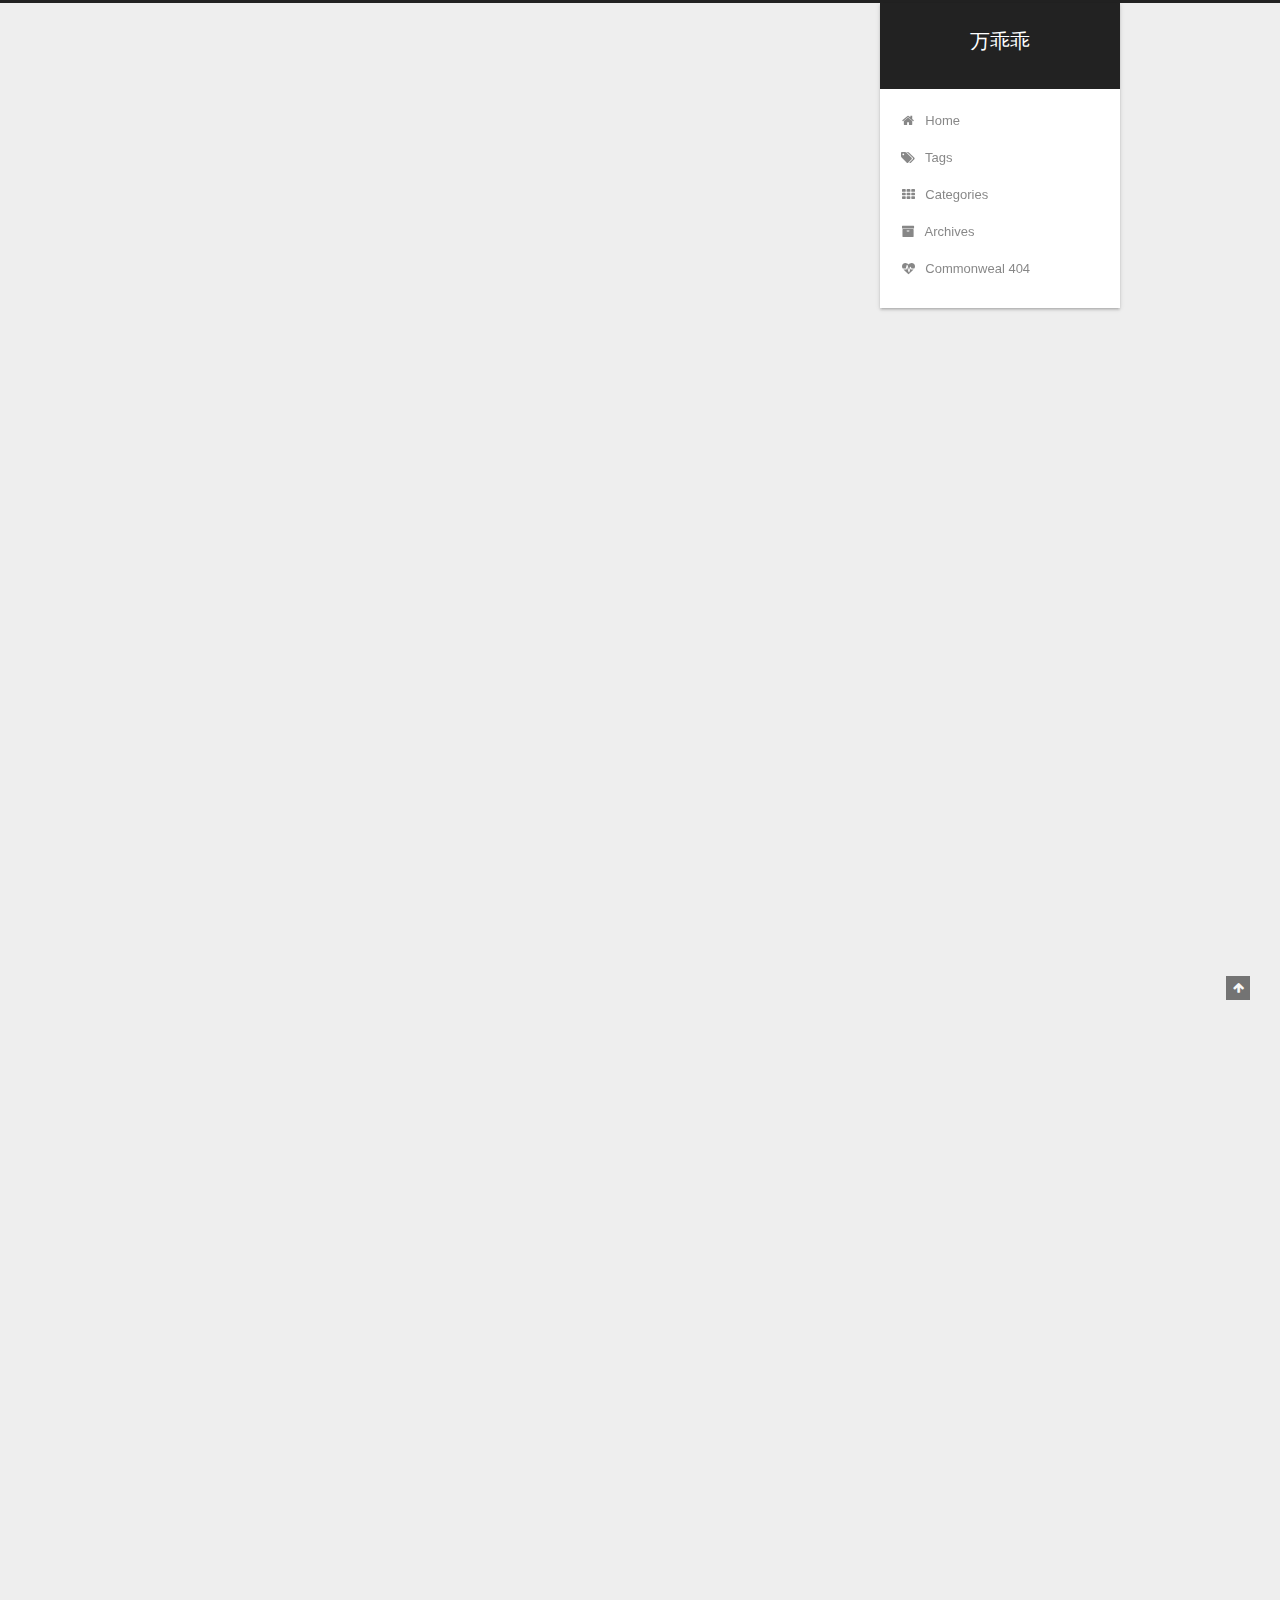
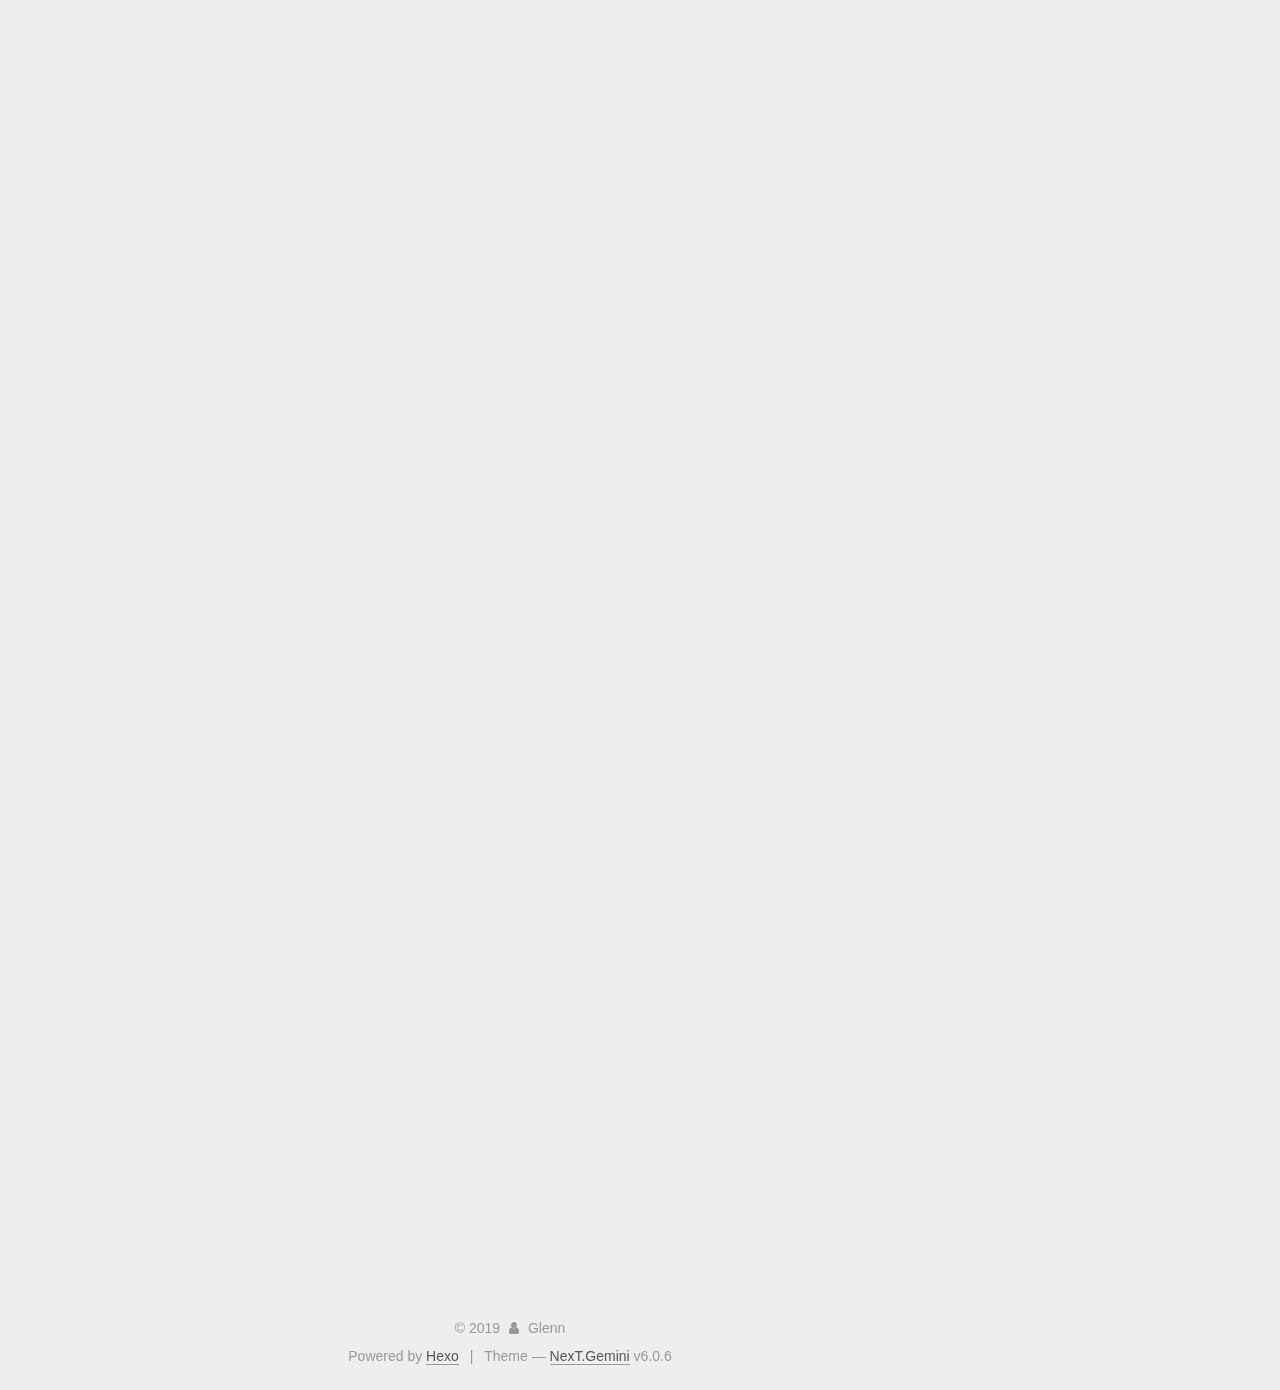
==== commit b25a0bea: "Site updated: 2019-02-16 23:12:25" ====
--- a/index.html
+++ b/index.html
@@ -100,12 +100,12 @@
 
 
   <meta property="og:type" content="website">
-<meta property="og:title" content="Hexo">
+<meta property="og:title" content="万乖乖">
 <meta property="og:url" content="http://yoursite.com/index.html">
-<meta property="og:site_name" content="Hexo">
+<meta property="og:site_name" content="万乖乖">
 <meta property="og:locale" content="default">
 <meta name="twitter:card" content="summary">
-<meta name="twitter:title" content="Hexo">
+<meta name="twitter:title" content="万乖乖">
 
 
 
@@ -122,7 +122,7 @@
   };
 </script>
 
-  <title>Hexo</title>
+  <title>万乖乖</title>
   
 
 
@@ -183,7 +183,7 @@
     <div class="custom-logo-site-title">
       <a href="/" class="brand" rel="start">
         <span class="logo-line-before"><i></i></span>
-        <span class="site-title">Hexo</span>
+        <span class="site-title">万乖乖</span>
         <span class="logo-line-after"><i></i></span>
       </a>
     </div>
@@ -212,7 +212,7 @@
           
   <li class="menu-item menu-item-home">
     <a href="/" rel="section">
-      <i class="menu-item-icon fa fa-fw fa-首页"></i> <br>Home</a>
+      <i class="menu-item-icon fa fa-fw fa-home"></i> <br>Home</a>
 </li>
 
       
@@ -239,7 +239,7 @@
           
   <li class="menu-item menu-item-archives">
     <a href="/archives/" rel="section">
-      <i class="menu-item-icon fa fa-fw fa-归档"></i> <br>Archives</a>
+      <i class="menu-item-icon fa fa-fw fa-archive"></i> <br>Archives</a>
 </li>
 
       
@@ -302,13 +302,13 @@
     <link itemprop="mainEntityOfPage" href="http://yoursite.com/2019/02/16/通过HTML生成execl文件/">
 
     <span hidden itemprop="author" itemscope itemtype="http://schema.org/Person">
-      <meta itemprop="name" content="John Doe">
+      <meta itemprop="name" content="Glenn">
       <meta itemprop="description" content>
       <meta itemprop="image" content="/images/avatar.gif">
     </span>
 
     <span hidden itemprop="publisher" itemscope itemtype="http://schema.org/Organization">
-      <meta itemprop="name" content="Hexo">
+      <meta itemprop="name" content="万乖乖">
     </span>
 
     
@@ -426,13 +426,13 @@
     <link itemprop="mainEntityOfPage" href="http://yoursite.com/2019/02/16/hello-world/">
 
     <span hidden itemprop="author" itemscope itemtype="http://schema.org/Person">
-      <meta itemprop="name" content="John Doe">
+      <meta itemprop="name" content="Glenn">
       <meta itemprop="description" content>
       <meta itemprop="image" content="/images/avatar.gif">
     </span>
 
     <span hidden itemprop="publisher" itemscope itemtype="http://schema.org/Organization">
-      <meta itemprop="name" content="Hexo">
+      <meta itemprop="name" content="万乖乖">
     </span>
 
     
@@ -572,7 +572,7 @@
         <div class="site-overview">
           <div class="site-author motion-element" itemprop="author" itemscope itemtype="http://schema.org/Person">
             
-              <p class="site-author-name" itemprop="name">John Doe</p>
+              <p class="site-author-name" itemprop="name">Glenn</p>
               <p class="site-description motion-element" itemprop="description"></p>
           </div>
 
@@ -644,7 +644,7 @@
   <span class="with-love">
     <i class="fa fa-user"></i>
   </span>
-  <span class="author" itemprop="copyrightHolder">John Doe</span>
+  <span class="author" itemprop="copyrightHolder">Glenn</span>
 
   
 
--- a/css/main.css
+++ b/css/main.css
@@ -1823,7 +1823,7 @@
   width: 4px;
   height: 4px;
   border-radius: 50%;
-  background: #ffb98e;
+  background: #afe57f;
 }
 .links-of-blogroll {
   font-size: 13px;
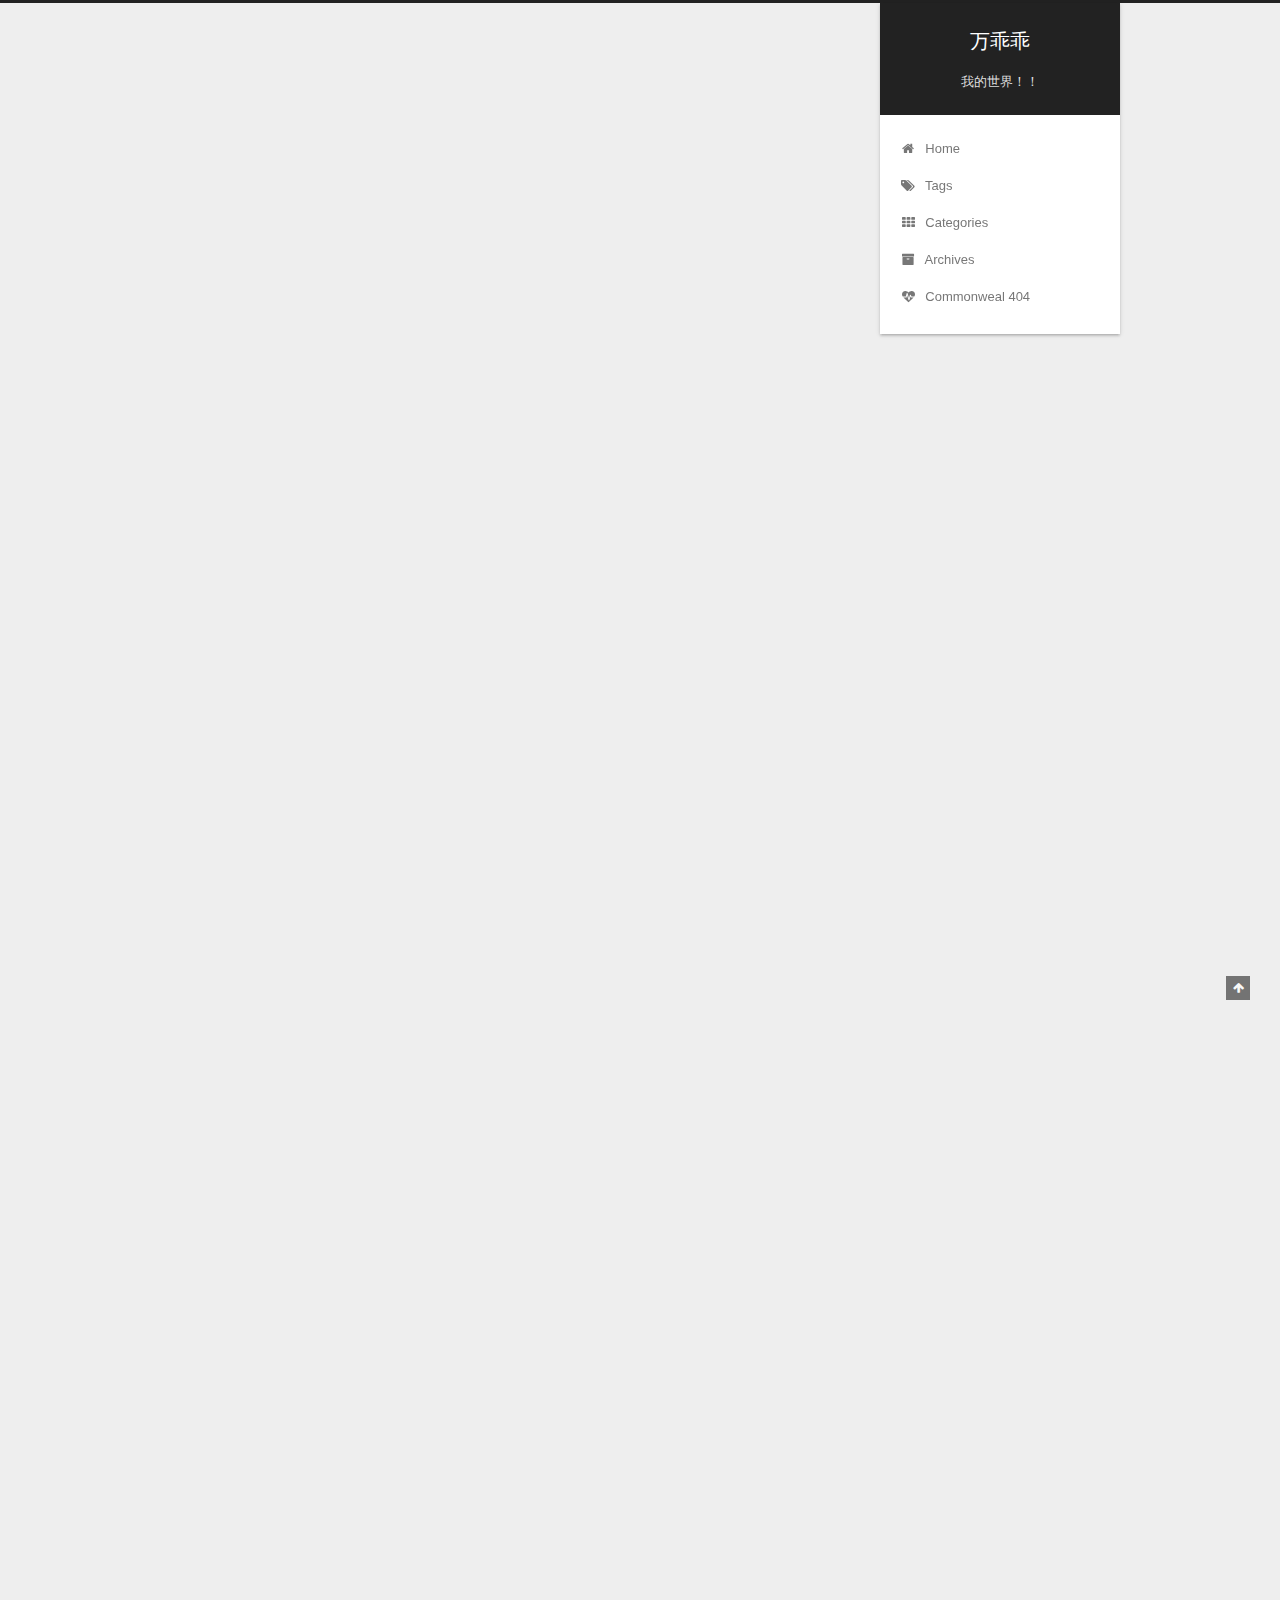
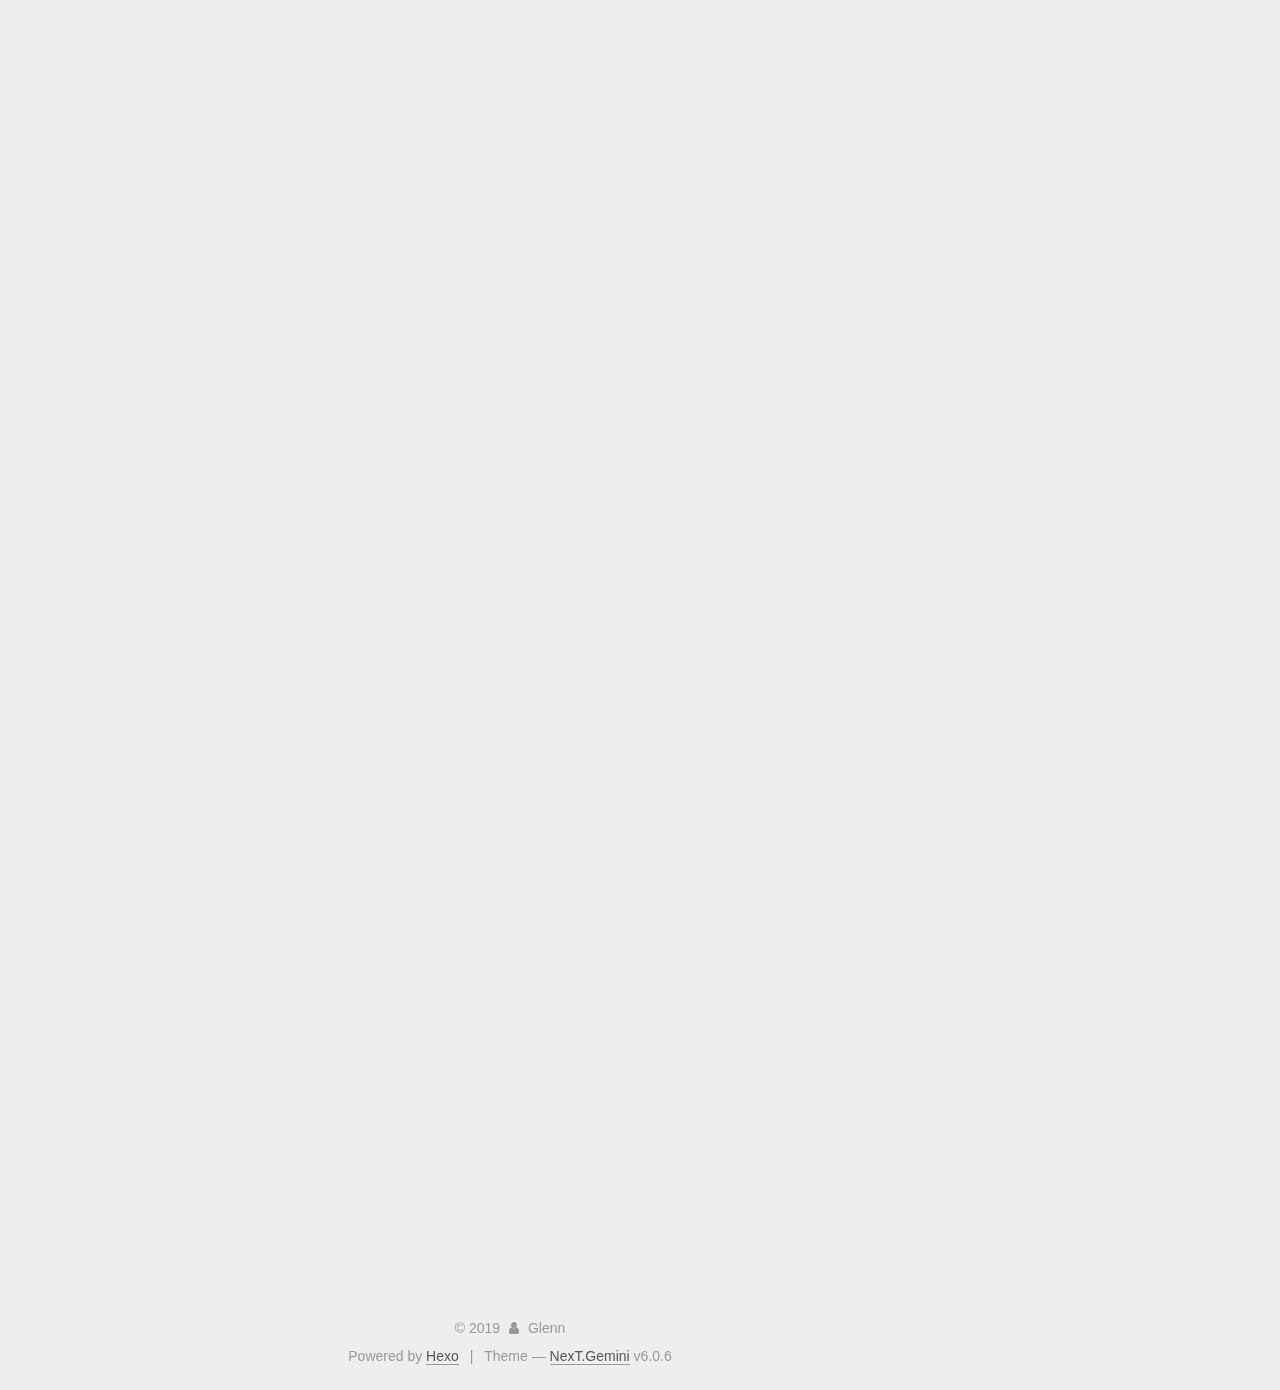
==== commit 07569823: "Site updated: 2019-02-16 23:42:44" ====
--- a/index.html
+++ b/index.html
@@ -5,7 +5,7 @@
   
 
 
-<html class="theme-next gemini use-motion" lang>
+<html class="theme-next gemini use-motion" lang="zh-Hans">
 <head><meta name="generator" content="Hexo 3.8.0">
   <meta charset="UTF-8">
 <meta http-equiv="X-UA-Compatible" content="IE=edge">
@@ -99,11 +99,12 @@
 
 
 
-  <meta property="og:type" content="website">
+  <meta name="keywords" content="沉迷学习">
+<meta property="og:type" content="website">
 <meta property="og:title" content="万乖乖">
 <meta property="og:url" content="http://yoursite.com/index.html">
 <meta property="og:site_name" content="万乖乖">
-<meta property="og:locale" content="default">
+<meta property="og:locale" content="zh-Hans">
 <meta name="twitter:card" content="summary">
 <meta name="twitter:title" content="万乖乖">
 
@@ -162,7 +163,7 @@
 
 </head>
 
-<body itemscope itemtype="http://schema.org/WebPage" lang="default">
+<body itemscope itemtype="http://schema.org/WebPage" lang="zh-Hans">
 
   
   
@@ -188,7 +189,7 @@
       </a>
     </div>
       
-        <p class="site-subtitle"></p>
+        <p class="site-subtitle">我的世界！！</p>
       
   </div>
 
--- a/css/main.css
+++ b/css/main.css
@@ -1823,7 +1823,7 @@
   width: 4px;
   height: 4px;
   border-radius: 50%;
-  background: #afe57f;
+  background: #1b0eff;
 }
 .links-of-blogroll {
   font-size: 13px;
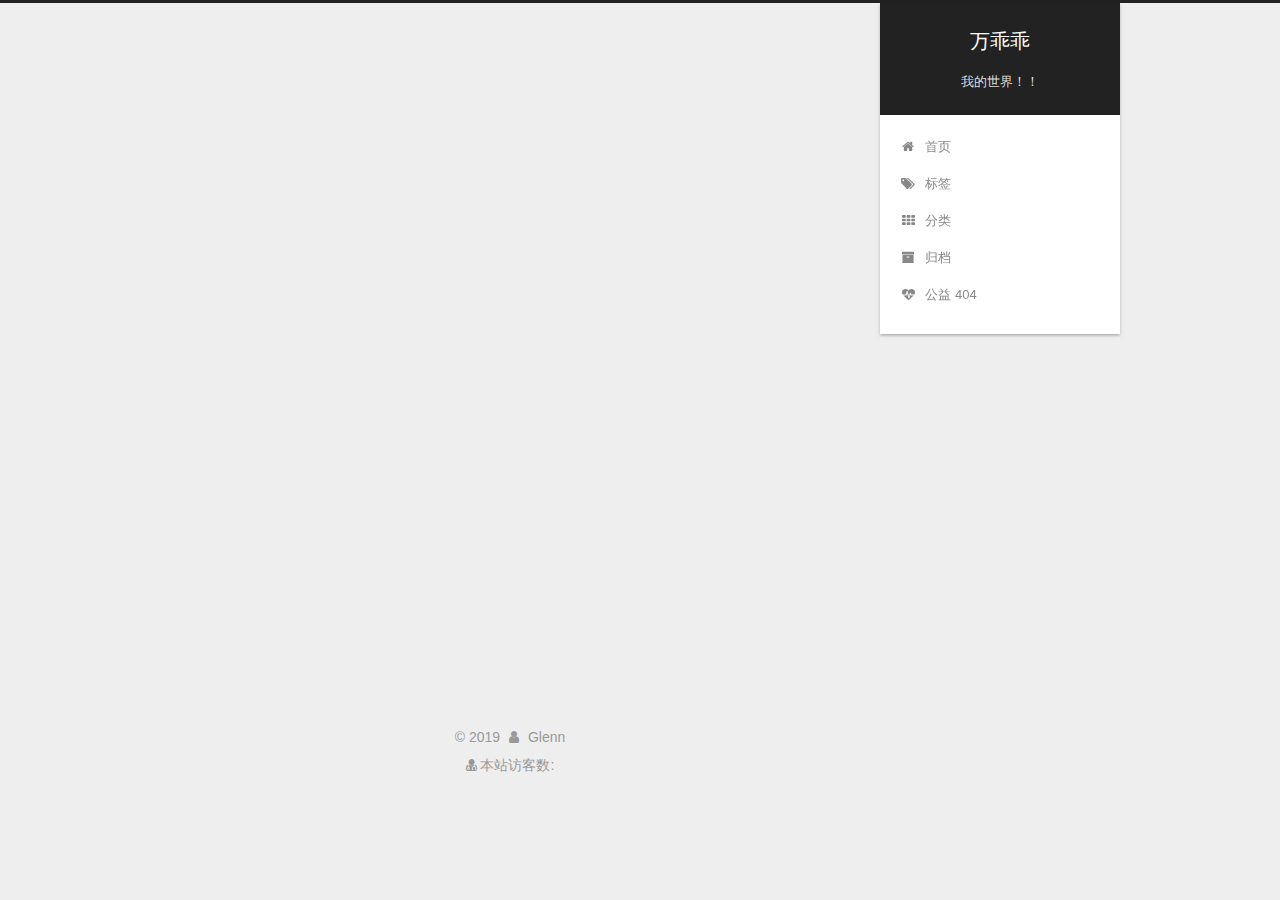
==== commit 4fc5c3f3: "Site updated: 2019-02-17 22:47:12" ====
--- a/index.html
+++ b/index.html
@@ -55,10 +55,8 @@
   <link rel="apple-touch-icon" sizes="180x180" href="/images/apple-touch-icon-next.png?v=6.0.6">
 
 
-  <link rel="icon" type="image/png" sizes="32x32" href="/images/favicon-32x32-next.png?v=6.0.6">
-
-
-  <link rel="icon" type="image/png" sizes="16x16" href="/images/favicon-16x16-next.png?v=6.0.6">
+
+  <link rel="icon" type="image/png" sizes="16x16" href="/images/favicon.ico?v=6.0.6">
 
 
   <link rel="mask-icon" href="/images/logo.svg?v=6.0.6" color="#222">
@@ -194,7 +192,7 @@
   </div>
 
   <div class="site-nav-toggle">
-    <button aria-label="Toggle navigation bar">
+    <button aria-label="切换导航栏">
       <span class="btn-bar"></span>
       <span class="btn-bar"></span>
       <span class="btn-bar"></span>
@@ -213,7 +211,7 @@
           
   <li class="menu-item menu-item-home">
     <a href="/" rel="section">
-      <i class="menu-item-icon fa fa-fw fa-home"></i> <br>Home</a>
+      <i class="menu-item-icon fa fa-fw fa-home"></i> <br>首页</a>
 </li>
 
       
@@ -222,7 +220,7 @@
           
   <li class="menu-item menu-item-tags">
     <a href="/tags/" rel="section">
-      <i class="menu-item-icon fa fa-fw fa-tags"></i> <br>Tags</a>
+      <i class="menu-item-icon fa fa-fw fa-tags"></i> <br>标签</a>
 </li>
 
       
@@ -231,7 +229,7 @@
           
   <li class="menu-item menu-item-categories">
     <a href="/categories/" rel="section">
-      <i class="menu-item-icon fa fa-fw fa-th"></i> <br>Categories</a>
+      <i class="menu-item-icon fa fa-fw fa-th"></i> <br>分类</a>
 </li>
 
       
@@ -240,7 +238,7 @@
           
   <li class="menu-item menu-item-archives">
     <a href="/archives/" rel="section">
-      <i class="menu-item-icon fa fa-fw fa-archive"></i> <br>Archives</a>
+      <i class="menu-item-icon fa fa-fw fa-archive"></i> <br>归档</a>
 </li>
 
       
@@ -249,7 +247,7 @@
           
   <li class="menu-item menu-item-commonweal">
     <a href="/404/" rel="section">
-      <i class="menu-item-icon fa fa-fw fa-heartbeat"></i> <br>Commonweal 404</a>
+      <i class="menu-item-icon fa fa-fw fa-heartbeat"></i> <br>公益 404</a>
 </li>
 
       
@@ -305,7 +303,7 @@
     <span hidden itemprop="author" itemscope itemtype="http://schema.org/Person">
       <meta itemprop="name" content="Glenn">
       <meta itemprop="description" content>
-      <meta itemprop="image" content="/images/avatar.gif">
+      <meta itemprop="image" content="/images/avatar.jpg">
     </span>
 
     <span hidden itemprop="publisher" itemscope itemtype="http://schema.org/Organization">
@@ -329,9 +327,9 @@
                 <i class="fa fa-calendar-o"></i>
               </span>
               
-                <span class="post-meta-item-text">Posted on</span>
+                <span class="post-meta-item-text">发表于</span>
               
-              <time title="Post created" itemprop="dateCreated datePublished" datetime="2019-02-16T22:02:17+08:00">2019-02-16</time>
+              <time title="创建于" itemprop="dateCreated datePublished" datetime="2019-02-16T22:02:17+08:00">2019-02-16</time>
             
 
             
@@ -369,10 +367,14 @@
 
       
         
-          
-            <p>  在网页显示的表格，打印成EXECL文件，并下载。</p>
-<figure class="highlight plain"><table><tr><td class="gutter"><pre><span class="line">1</span><br><span class="line">2</span><br><span class="line">3</span><br><span class="line">4</span><br><span class="line">5</span><br><span class="line">6</span><br><span class="line">7</span><br><span class="line">8</span><br><span class="line">9</span><br><span class="line">10</span><br><span class="line">11</span><br><span class="line">12</span><br><span class="line">13</span><br><span class="line">14</span><br><span class="line">15</span><br><span class="line">16</span><br><span class="line">17</span><br><span class="line">18</span><br><span class="line">19</span><br><span class="line">20</span><br><span class="line">21</span><br><span class="line">22</span><br><span class="line">23</span><br><span class="line">24</span><br><span class="line">25</span><br><span class="line">26</span><br><span class="line">27</span><br><span class="line">28</span><br><span class="line">29</span><br><span class="line">30</span><br><span class="line">31</span><br><span class="line">32</span><br><span class="line">33</span><br><span class="line">34</span><br><span class="line">35</span><br><span class="line">36</span><br><span class="line">37</span><br><span class="line">38</span><br><span class="line">39</span><br><span class="line">40</span><br><span class="line">41</span><br><span class="line">42</span><br><span class="line">43</span><br><span class="line">44</span><br><span class="line">45</span><br><span class="line">46</span><br><span class="line">47</span><br><span class="line">48</span><br><span class="line">49</span><br><span class="line">50</span><br><span class="line">51</span><br><span class="line">52</span><br><span class="line">53</span><br><span class="line">54</span><br><span class="line">55</span><br><span class="line">56</span><br><span class="line">57</span><br><span class="line">58</span><br><span class="line">59</span><br><span class="line">60</span><br><span class="line">61</span><br><span class="line">62</span><br><span class="line">63</span><br><span class="line">64</span><br><span class="line">65</span><br><span class="line">66</span><br><span class="line">67</span><br><span class="line">68</span><br><span class="line">69</span><br></pre></td><td class="code"><pre><span class="line">&lt;!DOCTYPE html&gt;</span><br><span class="line">&lt;html&gt;</span><br><span class="line">&lt;head&gt;</span><br><span class="line">    &lt;meta http-equiv=&quot;Content-Type&quot; content=&quot;text/html; charset=utf-8&quot; /&gt;</span><br><span class="line">    &lt;title&gt;&lt;/title&gt;</span><br><span class="line">    &lt;meta charset=&quot;utf-8&quot; /&gt;</span><br><span class="line">    &lt;style&gt;</span><br><span class="line">        /* 此样式仅用于浏览器页面效果，Excel不会分离表格边框，不需要此样式 */</span><br><span class="line">        table &#123;</span><br><span class="line">            border-collapse: collapse;</span><br><span class="line">        &#125;</span><br><span class="line">    &lt;/style&gt;</span><br><span class="line">&lt;/head&gt;</span><br><span class="line">&lt;body&gt;</span><br><span class="line">    &lt;!-- 设置border=&quot;1&quot;以显示表格框线 --&gt;</span><br><span class="line">    &lt;table border=&quot;1&quot;&gt;</span><br><span class="line">        &lt;!-- caption元素可以生成表标题，其单元格列跨度为表格的列数 --&gt;</span><br><span class="line">        &lt;caption&gt;学生成绩表&lt;/caption&gt;</span><br><span class="line">        &lt;tr&gt;</span><br><span class="line">            &lt;!-- 可以使用rowspan和colspan来合并单元格 --&gt;</span><br><span class="line">            &lt;th rowspan=&quot;2&quot;&gt;编号&lt;/th&gt;</span><br><span class="line">            &lt;th rowspan=&quot;2&quot;&gt;学号&lt;/th&gt;</span><br><span class="line">            &lt;th rowspan=&quot;2&quot;&gt;姓名&lt;/th&gt;</span><br><span class="line">            &lt;th rowspan=&quot;2&quot;&gt;性别&lt;/th&gt;</span><br><span class="line">            &lt;th rowspan=&quot;2&quot;&gt;年龄&lt;/th&gt;</span><br><span class="line">            &lt;th colspan=&quot;3&quot;&gt;成绩&lt;/th&gt;</span><br><span class="line">        &lt;/tr&gt;</span><br><span class="line">        &lt;tr&gt;</span><br><span class="line">            &lt;th&gt;语文&lt;/th&gt;</span><br><span class="line">            &lt;th&gt;数学&lt;/th&gt;</span><br><span class="line">            &lt;th&gt;英语&lt;/th&gt;</span><br><span class="line">        &lt;/tr&gt;</span><br><span class="line">        &lt;tr&gt;</span><br><span class="line">            &lt;td&gt;1&lt;/td&gt;</span><br><span class="line">            &lt;td&gt;2016001&lt;/td&gt;</span><br><span class="line">            &lt;td&gt;张三&lt;/td&gt;</span><br><span class="line">            &lt;td&gt;男&lt;/td&gt;</span><br><span class="line">            &lt;td&gt;13&lt;/td&gt;</span><br><span class="line">            &lt;td&gt;85&lt;/td&gt;</span><br><span class="line">            &lt;td&gt;94&lt;/td&gt;</span><br><span class="line">            &lt;td&gt;77&lt;/td&gt;</span><br><span class="line">        &lt;/tr&gt;</span><br><span class="line">        &lt;tr&gt;</span><br><span class="line">            &lt;td&gt;2&lt;/td&gt;</span><br><span class="line">            &lt;td&gt;2016002&lt;/td&gt;</span><br><span class="line">            &lt;td&gt;李四&lt;/td&gt;</span><br><span class="line">            &lt;td&gt;女&lt;/td&gt;</span><br><span class="line">            &lt;td&gt;12&lt;/td&gt;</span><br><span class="line">            &lt;td&gt;96&lt;/td&gt;</span><br><span class="line">            &lt;td&gt;84&lt;/td&gt;</span><br><span class="line">            &lt;td&gt;89&lt;/td&gt;</span><br><span class="line">        &lt;/tr&gt;</span><br><span class="line">    &lt;/table&gt;</span><br><span class="line"></span><br><span class="line">    &lt;a&gt;导出表格&lt;/a&gt;</span><br><span class="line"></span><br><span class="line">    &lt;script&gt;</span><br><span class="line">        // 使用outerHTML属性获取整个table元素的HTML代码（包括&lt;table&gt;标签），然后包装成一个完整的HTML文档，设置charset为urf-8以防止中文乱码</span><br><span class="line">        var html = &quot;&lt;html&gt;&lt;head&gt;&lt;meta charset=&apos;utf-8&apos; /&gt;&lt;/head&gt;&lt;body&gt;&quot; + document.getElementsByTagName(&quot;table&quot;)[0].outerHTML + &quot;&lt;/body&gt;&lt;/html&gt;&quot;;</span><br><span class="line">        // 实例化一个Blob对象，其构造函数的第一个参数是包含文件内容的数组，第二个参数是包含文件类型属性的对象</span><br><span class="line">        var blob = new Blob([html], &#123; type: &quot;application/vnd.ms-excel&quot; &#125;);</span><br><span class="line">        var a = document.getElementsByTagName(&quot;a&quot;)[0];</span><br><span class="line">        // 利用URL.createObjectURL()方法为a元素生成blob URL</span><br><span class="line">        a.href = URL.createObjectURL(blob);</span><br><span class="line">        // 设置文件名</span><br><span class="line">        a.download = &quot;学生成绩表.xls&quot;;</span><br><span class="line">    &lt;/script&gt;</span><br><span class="line">&lt;/body&gt;</span><br><span class="line">&lt;/html&gt;</span><br></pre></td></tr></table></figure>
-          
+          <p> 在网页显示的表格，打印成EXECL文件，并下载。</p>
+          <!--noindex-->
+          <div class="post-button text-center">
+            <a class="btn" href="/2019/02/16/通过HTML生成execl文件/#more" rel="contents">
+              阅读全文 &raquo;
+            </a>
+          </div>
+          <!--/noindex-->
         
       
     </div>
@@ -429,7 +431,7 @@
     <span hidden itemprop="author" itemscope itemtype="http://schema.org/Person">
       <meta itemprop="name" content="Glenn">
       <meta itemprop="description" content>
-      <meta itemprop="image" content="/images/avatar.gif">
+      <meta itemprop="image" content="/images/avatar.jpg">
     </span>
 
     <span hidden itemprop="publisher" itemscope itemtype="http://schema.org/Organization">
@@ -453,9 +455,9 @@
                 <i class="fa fa-calendar-o"></i>
               </span>
               
-                <span class="post-meta-item-text">Posted on</span>
+                <span class="post-meta-item-text">发表于</span>
               
-              <time title="Post created" itemprop="dateCreated datePublished" datetime="2019-02-16T20:28:23+08:00">2019-02-16</time>
+              <time title="创建于" itemprop="dateCreated datePublished" datetime="2019-02-16T20:28:23+08:00">2019-02-16</time>
             
 
             
@@ -494,17 +496,15 @@
       
         
           
-            <p>Welcome to <a href="https://hexo.io/" target="_blank" rel="noopener">Hexo</a>! This is your very first post. Check <a href="https://hexo.io/docs/" target="_blank" rel="noopener">documentation</a> for more info. If you get any problems when using Hexo, you can find the answer in <a href="https://hexo.io/docs/troubleshooting.html" target="_blank" rel="noopener">troubleshooting</a> or you can ask me on <a href="https://github.com/hexojs/hexo/issues" target="_blank" rel="noopener">GitHub</a>.</p>
-<h2 id="Quick-Start"><a href="#Quick-Start" class="headerlink" title="Quick Start"></a>Quick Start</h2><h3 id="Create-a-new-post"><a href="#Create-a-new-post" class="headerlink" title="Create a new post"></a>Create a new post</h3><figure class="highlight bash"><table><tr><td class="gutter"><pre><span class="line">1</span><br></pre></td><td class="code"><pre><span class="line">$ hexo new <span class="string">"My New Post"</span></span><br></pre></td></tr></table></figure>
-<p>More info: <a href="https://hexo.io/docs/writing.html" target="_blank" rel="noopener">Writing</a></p>
-<h3 id="Run-server"><a href="#Run-server" class="headerlink" title="Run server"></a>Run server</h3><figure class="highlight bash"><table><tr><td class="gutter"><pre><span class="line">1</span><br></pre></td><td class="code"><pre><span class="line">$ hexo server</span><br></pre></td></tr></table></figure>
-<p>More info: <a href="https://hexo.io/docs/server.html" target="_blank" rel="noopener">Server</a></p>
-<h3 id="Generate-static-files"><a href="#Generate-static-files" class="headerlink" title="Generate static files"></a>Generate static files</h3><figure class="highlight bash"><table><tr><td class="gutter"><pre><span class="line">1</span><br></pre></td><td class="code"><pre><span class="line">$ hexo generate</span><br></pre></td></tr></table></figure>
-<p>More info: <a href="https://hexo.io/docs/generating.html" target="_blank" rel="noopener">Generating</a></p>
-<h3 id="Deploy-to-remote-sites"><a href="#Deploy-to-remote-sites" class="headerlink" title="Deploy to remote sites"></a>Deploy to remote sites</h3><figure class="highlight bash"><table><tr><td class="gutter"><pre><span class="line">1</span><br></pre></td><td class="code"><pre><span class="line">$ hexo deploy</span><br></pre></td></tr></table></figure>
-<p>More info: <a href="https://hexo.io/docs/deployment.html" target="_blank" rel="noopener">Deployment</a></p>
-
-          
+          Welcome to Hexo! This is your very first post. Check documentation for more info. If you get any problems when using Hexo, you can find the answer in 
+          ...
+          <!--noindex-->
+          <div class="post-button text-center">
+            <a class="btn" href="/2019/02/16/hello-world/#more" rel="contents">
+              阅读全文 &raquo;
+            </a>
+          </div>
+          <!--/noindex-->
         
       
     </div>
@@ -573,6 +573,8 @@
         <div class="site-overview">
           <div class="site-author motion-element" itemprop="author" itemscope itemtype="http://schema.org/Person">
             
+              <img class="site-author-image" itemprop="image" src="/images/avatar.jpg" alt="Glenn">
+            
               <p class="site-author-name" itemprop="name">Glenn</p>
               <p class="site-description motion-element" itemprop="description"></p>
           </div>
@@ -585,7 +587,7 @@
                   <a href="/archives/">
                 
                     <span class="site-state-item-count">2</span>
-                    <span class="site-state-item-name">posts</span>
+                    <span class="site-state-item-name">日志</span>
                   </a>
                 </div>
               
@@ -602,7 +604,7 @@
                       
                     
                     <span class="site-state-item-count">1</span>
-                    <span class="site-state-item-name">tags</span>
+                    <span class="site-state-item-name">标签</span>
                   </a>
                 </div>
               
@@ -641,7 +643,8 @@
 
     <footer id="footer" class="footer">
       <div class="footer-inner">
-        <div class="copyright">&copy; <span itemprop="copyrightYear">2019</span>
+        <script async src="//busuanzi.ibruce.info/busuanzi/2.3/busuanzi.pure.mini.js"></script>
+<div class="copyright">&copy; <span itemprop="copyrightYear">2019</span>
   <span class="with-love">
     <i class="fa fa-user"></i>
   </span>
@@ -655,7 +658,14 @@
 
 
 
-  <div class="powered-by">Powered by <a class="theme-link" target="_blank" href="https://hexo.io">Hexo</a></div>
+
+<div class="powered-by">
+<i class="fa fa-user-md"></i><span id="busuanzi_container_site_uv">
+  本站访客数:<span id="busuanzi_value_site_uv"></span>
+</span>
+</div>
+
+<!--  <div class="powered-by">由 <a class="theme-link" target="_blank" href="https://hexo.io">Hexo</a> 强力驱动</div>
 
 
 
@@ -663,7 +673,8 @@
 
 
 
-  <div class="theme-info">Theme &mdash; <a class="theme-link" target="_blank" href="https://github.com/theme-next/hexo-theme-next">NexT.Gemini</a> v6.0.6</div>
+  <div class="theme-info">主题 &mdash; <a class="theme-link" target="_blank" href="https://github.com/theme-next/hexo-theme-next">NexT.Gemini</a> v6.0.6</div>
+-->
 
 
 
--- a/css/main.css
+++ b/css/main.css
@@ -1740,6 +1740,30 @@
   max-width: 120px;
   height: auto;
   border: 1px solid #eee;
+/* 头像圆形 */
+  border-radius: 80px;
+  -webkit-border-radius: 80px;
+  -moz-border-radius: 80px;
+  box-shadow: inset 0 -1px 0 #333 sf;
+/* 设置循环动画 [animation: (play)动画名称 (2s)动画播放时长单位秒或微秒 (ase-out)动画播放的速度曲线为以低速结束 
+  (1s)等待1秒然后开始动画 (1)动画播放次数(infinite为循环播放) ]*/
+/* 鼠标经过头像旋转360度 */
+  -webkit-transition: -webkit-transform 1s ease-out;
+  -moz-transition: -moz-transform 1s ease-out;
+  transition: transform 1s ease-out;
+}
+img:hover {
+/* 鼠标经过停止头像旋转 
+  -webkit-animation-play-state:paused;
+  animation-play-state:paused;*/
+/* 鼠标经过头像旋转360度 */
+  -webkit-transform: rotateZ(360deg);
+  -moz-transform: rotateZ(360deg);
+  -webkit-transform: rotateZ(360deg);
+  -moz-transform: rotateZ(360deg);
+  -ms-transform: rotateZ(360deg);
+  -o-transform: rotateZ(360deg);
+  transform: rotateZ(360deg);
 }
 .site-author-name {
   margin: 0;
@@ -1823,7 +1847,7 @@
   width: 4px;
   height: 4px;
   border-radius: 50%;
-  background: #1b0eff;
+  background: #8cc4ed;
 }
 .links-of-blogroll {
   font-size: 13px;
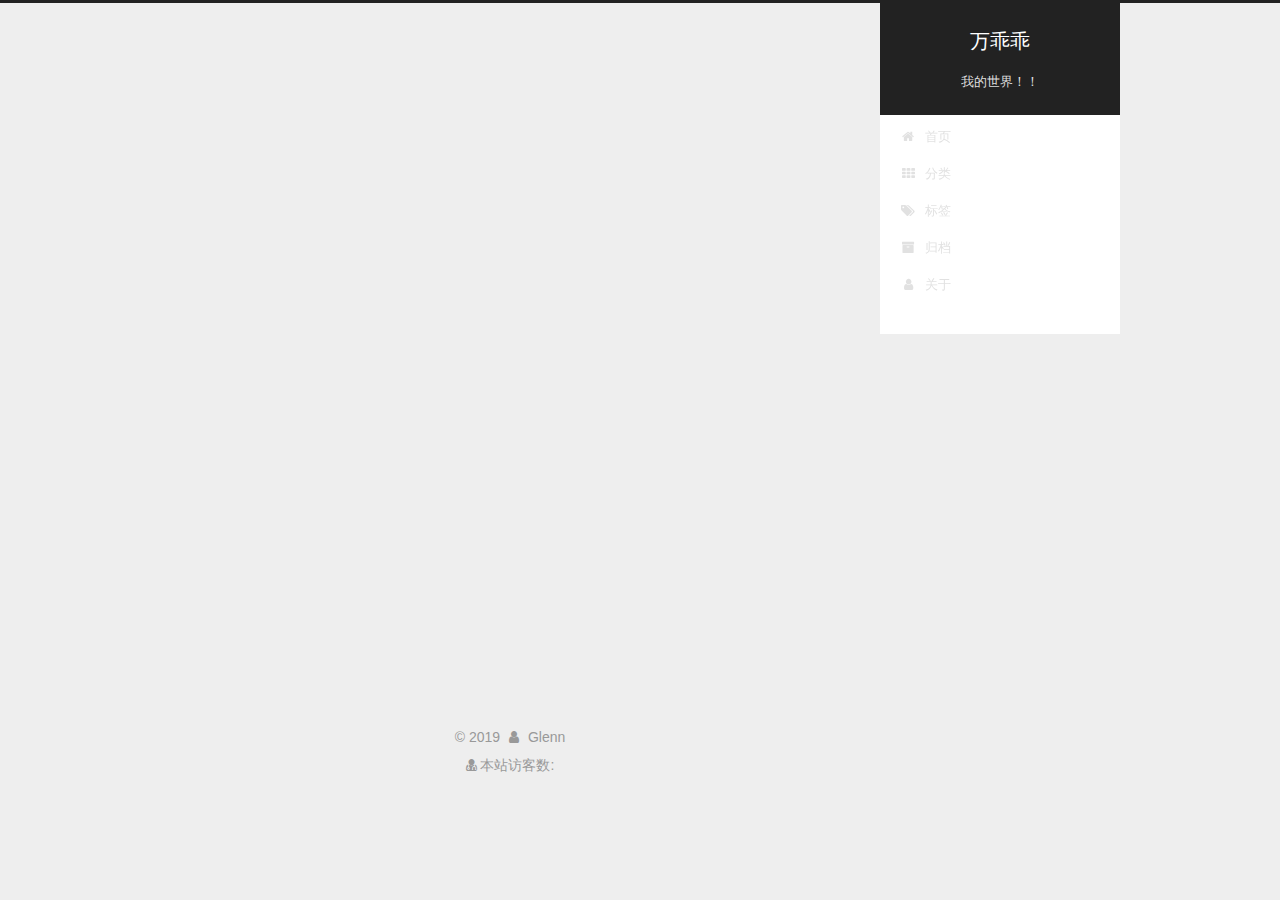
==== commit bc21ede0: "Site updated: 2019-02-20 21:36:56" ====
--- a/index.html
+++ b/index.html
@@ -218,6 +218,15 @@
         
         
           
+  <li class="menu-item menu-item-categories">
+    <a href="/categories/" rel="section">
+      <i class="menu-item-icon fa fa-fw fa-th"></i> <br>分类</a>
+</li>
+
+      
+        
+        
+          
   <li class="menu-item menu-item-tags">
     <a href="/tags/" rel="section">
       <i class="menu-item-icon fa fa-fw fa-tags"></i> <br>标签</a>
@@ -227,15 +236,6 @@
         
         
           
-  <li class="menu-item menu-item-categories">
-    <a href="/categories/" rel="section">
-      <i class="menu-item-icon fa fa-fw fa-th"></i> <br>分类</a>
-</li>
-
-      
-        
-        
-          
   <li class="menu-item menu-item-archives">
     <a href="/archives/" rel="section">
       <i class="menu-item-icon fa fa-fw fa-archive"></i> <br>归档</a>
@@ -245,9 +245,9 @@
         
         
           
-  <li class="menu-item menu-item-commonweal">
-    <a href="/404/" rel="section">
-      <i class="menu-item-icon fa fa-fw fa-heartbeat"></i> <br>公益 404</a>
+  <li class="menu-item menu-item-about">
+    <a href="/about/" rel="section">
+      <i class="menu-item-icon fa fa-fw fa-user"></i> <br>关于</a>
 </li>
 
       
@@ -338,6 +338,24 @@
             
           </span>
 
+          
+            <span class="post-category">
+            
+              <span class="post-meta-divider">|</span>
+            
+              <span class="post-meta-item-icon">
+                <i class="fa fa-folder-o"></i>
+              </span>
+              
+                <span class="post-meta-item-text">分类于</span>
+              
+              
+                <span itemprop="about" itemscope itemtype="http://schema.org/Thing"><a href="/categories/前端/" itemprop="url" rel="index"><span itemprop="name">前端</span></a></span>
+
+                
+                
+              
+            </span>
           
 
           
@@ -592,6 +610,19 @@
                 </div>
               
 
+              
+                
+                
+                <div class="site-state-item site-state-categories">
+                  <a href="/categories/index.html">
+                    
+                    
+                      
+                    
+                    <span class="site-state-item-count">1</span>
+                    <span class="site-state-item-name">分类</span>
+                  </a>
+                </div>
               
 
               
--- a/css/main.css
+++ b/css/main.css
@@ -1,3 +1,8 @@
+/*
+
+ $box-shadow-inner                 = 0 2px 2px 0 rgba(0,0,0,.12), 0 3px 1px -2px rgba(0,0,0,.06), 0 1px 5px 0 rgba(0,0,0,.12)
+$box-shadow                       = 0 2px 2px 0 rgba(0,0,0,.12), 0 3px 1px -2px rgba(0,0,0,.06), 0 1px 5px 0 rgba(0,0,0,.12), 0 -1px .5px 0 rgba(0,0,0,.09)
+*/
 /* normalize.css v3.0.2 | MIT License | git.io/normalize */
 html {
   font-family: sans-serif; /* 1 */
@@ -1847,7 +1852,7 @@
   width: 4px;
   height: 4px;
   border-radius: 50%;
-  background: #8cc4ed;
+  background: #8cc909;
 }
 .links-of-blogroll {
   font-size: 13px;
@@ -2408,7 +2413,7 @@
   padding: 0;
   width: 240px;
   background: #fff;
-  box-shadow: 0 2px 2px 0 rgba(0,0,0,0.12), 0 3px 1px -2px rgba(0,0,0,0.06), 0 1px 5px 0 rgba(0,0,0,0.12);
+  box-shadow: initial;
   border-radius: initial;
 }
 @media (min-width: 1600px) {
@@ -2468,7 +2473,7 @@
   width: calc(100% - 252px);
   background: #fff;
   min-height: 700px;
-  box-shadow: 0 2px 2px 0 rgba(0,0,0,0.12), 0 3px 1px -2px rgba(0,0,0,0.06), 0 1px 5px 0 rgba(0,0,0,0.12);
+  box-shadow: initial;
   border-radius: initial;
 }
 @media (min-width: 768px) and (max-width: 991px) {
@@ -2690,7 +2695,7 @@
   width: 240px;
   color: #555;
   background: #fff;
-  box-shadow: 0 2px 2px 0 rgba(0,0,0,0.12), 0 3px 1px -2px rgba(0,0,0,0.06), 0 1px 5px 0 rgba(0,0,0,0.12), 0 -1px 0.5px 0 rgba(0,0,0,0.09);
+  box-shadow: initial;
   border-radius: initial;
   opacity: 0;
 }
@@ -2837,12 +2842,12 @@
 .post-block {
   padding: 40px;
   background: #fff;
-  box-shadow: 0 2px 2px 0 rgba(0,0,0,0.12), 0 3px 1px -2px rgba(0,0,0,0.06), 0 1px 5px 0 rgba(0,0,0,0.12);
+  box-shadow: initial;
   border-radius: initial;
 }
 #posts > article + article .post-block {
   margin-top: 12px;
-  box-shadow: 0 2px 2px 0 rgba(0,0,0,0.12), 0 3px 1px -2px rgba(0,0,0,0.06), 0 1px 5px 0 rgba(0,0,0,0.12), 0 -1px 0.5px 0 rgba(0,0,0,0.09);
+  box-shadow: initial;
   border-radius: initial;
 }
 .comments {
@@ -2850,7 +2855,7 @@
   margin: initial;
   margin-top: 12px;
   background: #fff;
-  box-shadow: 0 2px 2px 0 rgba(0,0,0,0.12), 0 3px 1px -2px rgba(0,0,0,0.06), 0 1px 5px 0 rgba(0,0,0,0.12), 0 -1px 0.5px 0 rgba(0,0,0,0.09);
+  box-shadow: initial;
   border-radius: initial;
 }
 .posts-expand {
@@ -2870,7 +2875,7 @@
   margin: 12px 0 0;
   border-top: initial;
   background: #fff;
-  box-shadow: 0 2px 2px 0 rgba(0,0,0,0.12), 0 3px 1px -2px rgba(0,0,0,0.06), 0 1px 5px 0 rgba(0,0,0,0.12), 0 -1px 0.5px 0 rgba(0,0,0,0.09);
+  box-shadow: initial;
   border-radius: initial;
   padding: 10px 0 10px;
 }
@@ -2888,10 +2893,10 @@
 }
 .sub-menu {
   border-bottom: initial !important;
-  box-shadow: 0 2px 2px 0 rgba(0,0,0,0.12), 0 3px 1px -2px rgba(0,0,0,0.06), 0 1px 5px 0 rgba(0,0,0,0.12);
+  box-shadow: initial;
 }
 .sub-menu+ #content > #posts .post-block {
-  box-shadow: 0 2px 2px 0 rgba(0,0,0,0.12), 0 3px 1px -2px rgba(0,0,0,0.06), 0 1px 5px 0 rgba(0,0,0,0.12), 0 -1px 0.5px 0 rgba(0,0,0,0.09);
+  box-shadow: initial;
   margin-top: 12px;
 }
 @media (min-width: 768px) and (max-width: 991px) {
@@ -2947,7 +2952,7 @@
   }
   .post-block {
     padding: 20px;
-    box-shadow: 0 2px 2px 0 rgba(0,0,0,0.12), 0 3px 1px -2px rgba(0,0,0,0.06), 0 1px 5px 0 rgba(0,0,0,0.12), 0 -1px 0.5px 0 rgba(0,0,0,0.09);
+    box-shadow: initial;
     border-radius: initial;
   }
   #posts > article + article .post-block {
@@ -2977,7 +2982,7 @@
   .post-block {
     padding: 12px;
     min-height: auto;
-    box-shadow: 0 2px 2px 0 rgba(0,0,0,0.12), 0 3px 1px -2px rgba(0,0,0,0.06), 0 1px 5px 0 rgba(0,0,0,0.12), 0 -1px 0.5px 0 rgba(0,0,0,0.09);
+    box-shadow: initial;
     border-radius: initial;
   }
   #posts > article + article .post-block {
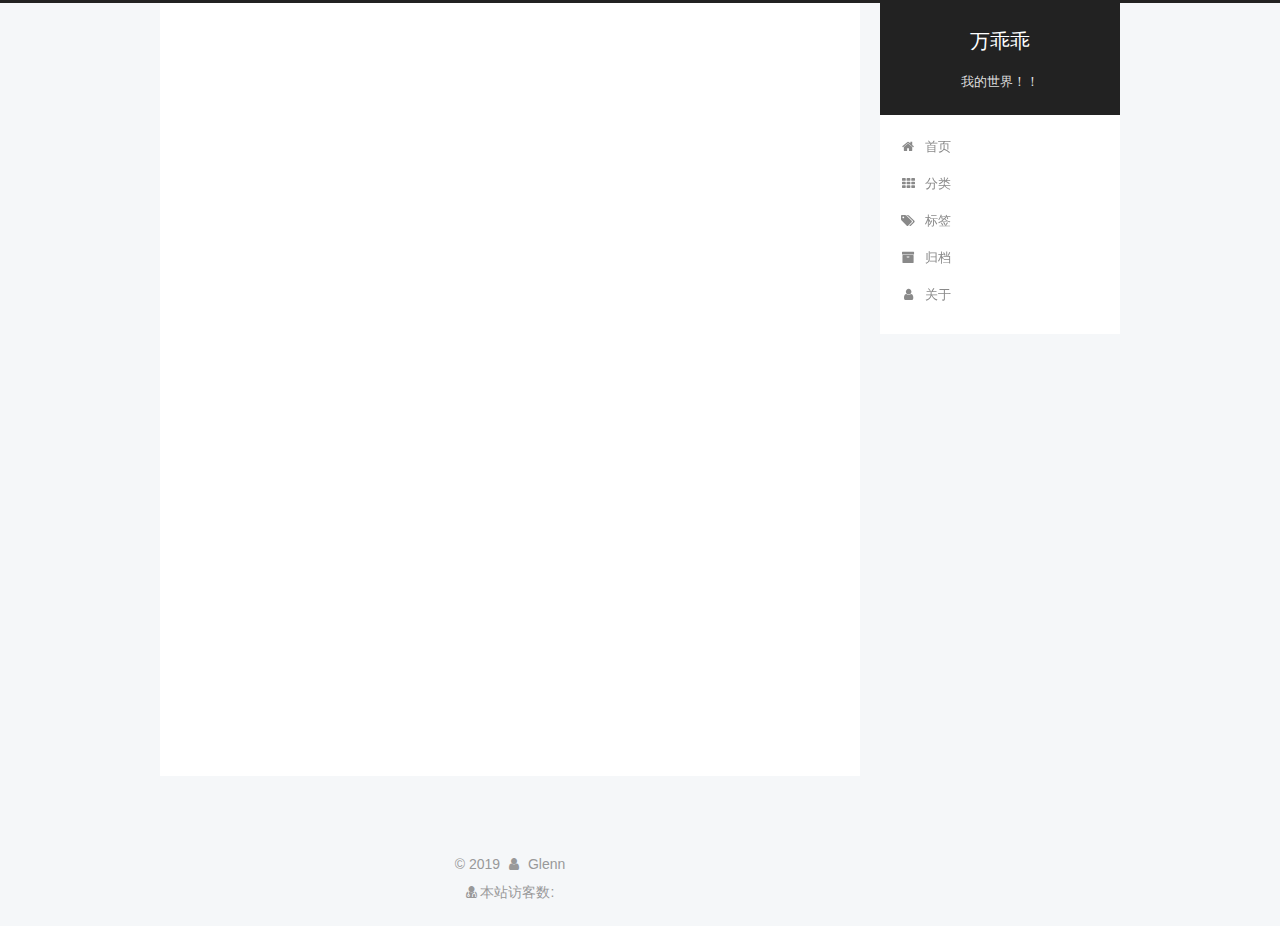
==== commit 7ff41175: "Site updated: 2019-02-22 20:59:59" ====
--- a/index.html
+++ b/index.html
@@ -5,7 +5,7 @@
   
 
 
-<html class="theme-next gemini use-motion" lang="zh-Hans">
+<html class="theme-next pisces use-motion" lang="zh-Hans">
 <head><meta name="generator" content="Hexo 3.8.0">
   <meta charset="UTF-8">
 <meta http-equiv="X-UA-Compatible" content="IE=edge">
@@ -73,7 +73,7 @@
   var NexT = window.NexT || {};
   var CONFIG = {
     root: '/',
-    scheme: 'Gemini',
+    scheme: 'Pisces',
     version: '6.0.6',
     sidebar: {"position":"right","display":"post","offset":12,"b2t":false,"scrollpercent":false,"onmobile":false},
     fancybox: false,
@@ -704,7 +704,7 @@
 
 
 
-  <div class="theme-info">主题 &mdash; <a class="theme-link" target="_blank" href="https://github.com/theme-next/hexo-theme-next">NexT.Gemini</a> v6.0.6</div>
+  <div class="theme-info">主题 &mdash; <a class="theme-link" target="_blank" href="https://github.com/theme-next/hexo-theme-next">NexT.Pisces</a> v6.0.6</div>
 -->
 
 
--- a/css/main.css
+++ b/css/main.css
@@ -1,8 +1,3 @@
-/*
-
- $box-shadow-inner                 = 0 2px 2px 0 rgba(0,0,0,.12), 0 3px 1px -2px rgba(0,0,0,.06), 0 1px 5px 0 rgba(0,0,0,.12)
-$box-shadow                       = 0 2px 2px 0 rgba(0,0,0,.12), 0 3px 1px -2px rgba(0,0,0,.06), 0 1px 5px 0 rgba(0,0,0,.12), 0 -1px .5px 0 rgba(0,0,0,.09)
-*/
 /* normalize.css v3.0.2 | MIT License | git.io/normalize */
 html {
   font-family: sans-serif; /* 1 */
@@ -194,7 +189,7 @@
   font-size: 14px;
   line-height: 2;
   color: #555;
-  background: #eee;
+  background: #f5f7f9;
 }
 @media (max-width: 767px) {
   body {
@@ -450,7 +445,7 @@
 .header-inner {
   margin: 0 auto;
   padding: 100px 0 70px;
-  width: calc(100% - 252px);
+  width: 700px;
 }
 @media (min-width: 1600px) {
   .container .header-inner {
@@ -462,7 +457,7 @@
 }
 .main-inner {
   margin: 0 auto;
-  width: calc(100% - 252px);
+  width: 700px;
 }
 @media (min-width: 1600px) {
   .container .main-inner {
@@ -479,7 +474,7 @@
 .footer-inner {
   box-sizing: border-box;
   margin: 20px auto;
-  width: calc(100% - 252px);
+  width: 700px;
 }
 @media (min-width: 1600px) {
   .container .footer-inner {
@@ -1852,7 +1847,7 @@
   width: 4px;
   height: 4px;
   border-radius: 50%;
-  background: #8cc909;
+  background: #ffbee3;
 }
 .links-of-blogroll {
   font-size: 13px;
@@ -2140,6 +2135,16 @@
   transform: translate(-50%, -50%);
   color: #ccc;
 }
+@media (min-width: 768px) and (max-width: 991px) {
+  .busuanzi-count {
+    width: auto;
+  }
+}
+@media (max-width: 767px) {
+  .busuanzi-count {
+    width: auto;
+  }
+}
 .site-uv,
 .site-pv,
 .page-pv {
@@ -2394,7 +2399,7 @@
 .header {
   position: relative;
   margin: 0 auto;
-  width: 75%;
+  width: 960px;
 }
 @media (min-width: 768px) and (max-width: 991px) {
   .header {
@@ -2454,7 +2459,7 @@
   }
 }
 .container .main-inner {
-  width: 75%;
+  width: 960px;
 }
 @media (min-width: 768px) and (max-width: 991px) {
   .container .main-inner {
@@ -2470,7 +2475,7 @@
   float: right;
   box-sizing: border-box;
   padding: 40px;
-  width: calc(100% - 252px);
+  width: 700px;
   background: #fff;
   min-height: 700px;
   box-shadow: initial;
@@ -2496,7 +2501,7 @@
   float: left;
   margin-top: 300px;
   width: 240px;
-  background: #eee;
+  background: #f5f7f9;
   box-shadow: none;
 }
 @media (min-width: 768px) and (max-width: 991px) {
@@ -2513,7 +2518,7 @@
   display: none;
 }
 .footer-inner {
-  width: 75%;
+  width: 960px;
   padding-left: 260px;
 }
 @media (min-width: 768px) and (max-width: 991px) {
@@ -2833,166 +2838,36 @@
   white-space: nowrap;
   text-overflow: ellipsis;
 }
-.content-wrap {
-  padding: initial;
-  background: initial;
-  box-shadow: initial;
-  border-radius: initial;
-}
-.post-block {
-  padding: 40px;
-  background: #fff;
-  box-shadow: initial;
-  border-radius: initial;
-}
-#posts > article + article .post-block {
-  margin-top: 12px;
-  box-shadow: initial;
-  border-radius: initial;
-}
-.comments {
-  padding: 40px;
-  margin: initial;
-  margin-top: 12px;
-  background: #fff;
-  box-shadow: initial;
-  border-radius: initial;
-}
-.posts-expand {
-  padding-top: initial;
-}
-.post-nav-divider {
-  width: 4%;
-}
-.post-nav-item {
-  width: 48%;
-}
-.post-eof,
-.post-spread {
-  display: none !important;
-}
-.pagination {
-  margin: 12px 0 0;
-  border-top: initial;
-  background: #fff;
-  box-shadow: initial;
-  border-radius: initial;
-  padding: 10px 0 10px;
-}
-.pagination .prev,
-.pagination .next,
-.pagination .page-number {
-  margin-bottom: initial;
-  top: initial;
-}
-.main {
-  padding-bottom: initial;
-}
-.footer {
-  bottom: auto;
-}
-.sub-menu {
-  border-bottom: initial !important;
-  box-shadow: initial;
-}
-.sub-menu+ #content > #posts .post-block {
-  box-shadow: initial;
-  margin-top: 12px;
-}
-@media (min-width: 768px) and (max-width: 991px) {
-  .sub-menu+ #content > #posts .post-block {
-    margin-top: 10px;
-  }
-}
-@media (max-width: 767px) {
-  .sub-menu+ #content > #posts .post-block {
-    margin-top: 8px;
-  }
-}
-.post-header h1,
-.post-header h2 {
-  margin: initial;
-}
-.posts-expand .post-title-link {
-  line-height: inherit;
-}
-.posts-expand .post-title {
-  font-size: 1.7em;
-}
-.post-body h1 {
-  font-size: 1.6em;
-  border-bottom: 1px solid #eee;
-}
-.post-body h2 {
-  font-size: 1.45em;
-  border-bottom: 1px solid #eee;
-}
-.post-body h3 {
-  font-size: 1.3em;
-  border-bottom: 1px dotted #eee;
-}
-.post-body h4 {
-  font-size: 1.2em;
-}
-.post-body h5 {
-  font-size: 1.07em;
-}
-.post-body h6 {
-  font-size: 1.03em;
-}
-@media (min-width: 768px) and (max-width: 991px) {
-  .content-wrap {
-    padding: 10px;
-  }
-  .posts-expand {
-    margin: initial;
-  }
-  .posts-expand .post-button {
-    margin-top: 20px;
-  }
-  .post-block {
-    padding: 20px;
-    box-shadow: initial;
-    border-radius: initial;
-  }
-  #posts > article + article .post-block {
-    margin-top: 10px;
-  }
-  .comments {
-    margin-top: 10px;
-    padding: 10px 20px;
-  }
-  .pagination {
-    margin: 10px 0 0;
-  }
-}
-@media (max-width: 767px) {
-  .content-wrap {
-    padding: 8px;
-  }
-  .posts-expand {
-    margin: initial;
-  }
-  .posts-expand .post-button {
-    margin-top: 12px;
-  }
-  .posts-expand img {
-    padding: initial !important;
-  }
-  .post-block {
-    padding: 12px;
-    min-height: auto;
-    box-shadow: initial;
-    border-radius: initial;
-  }
-  #posts > article + article .post-block {
-    margin-top: 8px;
-  }
-  .comments {
-    margin-top: 8px;
-    padding: 0 12px;
-  }
-  .pagination {
-    margin: 8px 0 0;
-  }
-}
+@media (max-width: 767px) {
+  .post-body {
+    text-align: justify;
+  }
+}
+.blockquote-center::before,
+.page-home .post-type-quote blockquote::before,
+.page-post-detail .post-type-quote blockquote::before {
+  top: -20px;
+  background-image: url("../images/quote-l.svg");
+  border-top: 1px solid #ccc;
+}
+.blockquote-center::after,
+.page-home .post-type-quote blockquote::after,
+.page-post-detail .post-type-quote blockquote::after {
+  bottom: -20px;
+  background-image: url("../images/quote-r.svg");
+  border-bottom: 1px solid #ccc;
+  background-position: 100% 8px;
+}
+.blockquote-center p,
+.page-home .post-type-quote blockquote p,
+.page-post-detail .post-type-quote blockquote p,
+.blockquote-center div,
+.page-home .post-type-quote blockquote div,
+.page-post-detail .post-type-quote blockquote div {
+  text-align: center;
+}
+.post .post-body .group-picture img {
+  box-sizing: border-box;
+  padding: 0 3px;
+  border: none;
+}
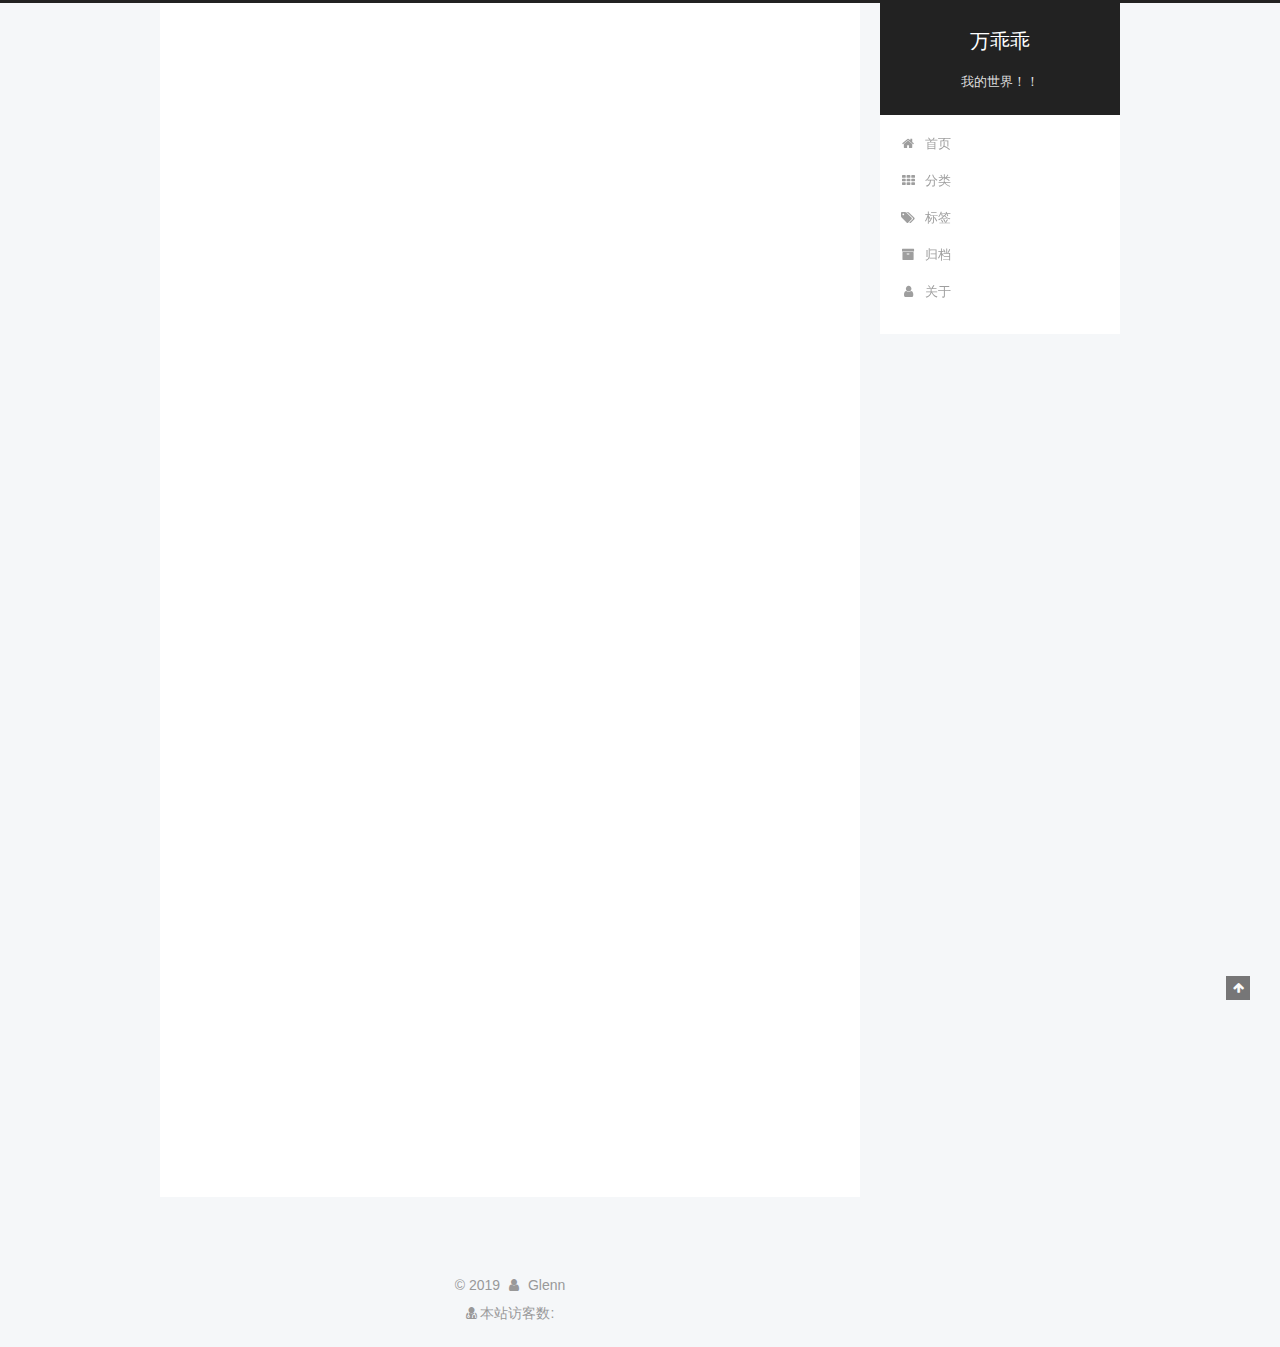
==== commit 58bc938e: "Site updated: 2019-03-06 20:52:19" ====
--- a/index.html
+++ b/index.html
@@ -298,6 +298,153 @@
   
   
   <div class="post-block">
+    <link itemprop="mainEntityOfPage" href="http://yoursite.com/2019/03/06/历史上的今天-1/">
+
+    <span hidden itemprop="author" itemscope itemtype="http://schema.org/Person">
+      <meta itemprop="name" content="Glenn">
+      <meta itemprop="description" content>
+      <meta itemprop="image" content="/images/avatar.jpg">
+    </span>
+
+    <span hidden itemprop="publisher" itemscope itemtype="http://schema.org/Organization">
+      <meta itemprop="name" content="万乖乖">
+    </span>
+
+    
+      <header class="post-header">
+
+        
+        
+          <h1 class="post-title" itemprop="name headline">
+                
+                <a class="post-title-link" href="/2019/03/06/历史上的今天-1/" itemprop="url">历史上的今天</a></h1>
+        
+
+        <div class="post-meta">
+          <span class="post-time">
+            
+              <span class="post-meta-item-icon">
+                <i class="fa fa-calendar-o"></i>
+              </span>
+              
+                <span class="post-meta-item-text">发表于</span>
+              
+              <time title="创建于" itemprop="dateCreated datePublished" datetime="2019-03-06T20:48:13+08:00">2019-03-06</time>
+            
+
+            
+            
+
+            
+          </span>
+
+          
+            <span class="post-category">
+            
+              <span class="post-meta-divider">|</span>
+            
+              <span class="post-meta-item-icon">
+                <i class="fa fa-folder-o"></i>
+              </span>
+              
+                <span class="post-meta-item-text">分类于</span>
+              
+              
+                <span itemprop="about" itemscope itemtype="http://schema.org/Thing"><a href="/categories/前端/" itemprop="url" rel="index"><span itemprop="name">前端</span></a></span>
+
+                
+                
+              
+            </span>
+          
+
+          
+            
+          
+
+          
+          
+
+          
+
+          
+
+          
+
+        </div>
+      </header>
+    
+
+    
+    
+    
+    <div class="post-body" itemprop="articleBody">
+
+      
+      
+
+      
+        
+          <p>使用jQ的AJAX方法跨域调用聚合提供的API，然后将数据使用art-template引擎模板渲染到HTML中。</p>
+<p>使用聚合提供的api调用时，一直报错。</p>
+          <!--noindex-->
+          <div class="post-button text-center">
+            <a class="btn" href="/2019/03/06/历史上的今天-1/#more" rel="contents">
+              阅读全文 &raquo;
+            </a>
+          </div>
+          <!--/noindex-->
+        
+      
+    </div>
+
+    
+
+    
+    
+    
+
+    
+
+    
+
+    
+
+    <footer class="post-footer">
+      
+
+      
+
+      
+
+      
+      
+        <div class="post-eof"></div>
+      
+    </footer>
+  </div>
+  
+  
+  
+  </article>
+
+
+    
+      
+
+  
+
+  
+  
+  
+
+  
+
+  <article class="post post-type-normal" itemscope itemtype="http://schema.org/Article">
+  
+  
+  
+  <div class="post-block">
     <link itemprop="mainEntityOfPage" href="http://yoursite.com/2019/02/16/通过HTML生成execl文件/">
 
     <span hidden itemprop="author" itemscope itemtype="http://schema.org/Person">
@@ -604,7 +751,7 @@
                 
                   <a href="/archives/">
                 
-                    <span class="site-state-item-count">2</span>
+                    <span class="site-state-item-count">3</span>
                     <span class="site-state-item-name">日志</span>
                   </a>
                 </div>
--- a/css/main.css
+++ b/css/main.css
@@ -1847,7 +1847,7 @@
   width: 4px;
   height: 4px;
   border-radius: 50%;
-  background: #ffbee3;
+  background: #ff18ff;
 }
 .links-of-blogroll {
   font-size: 13px;
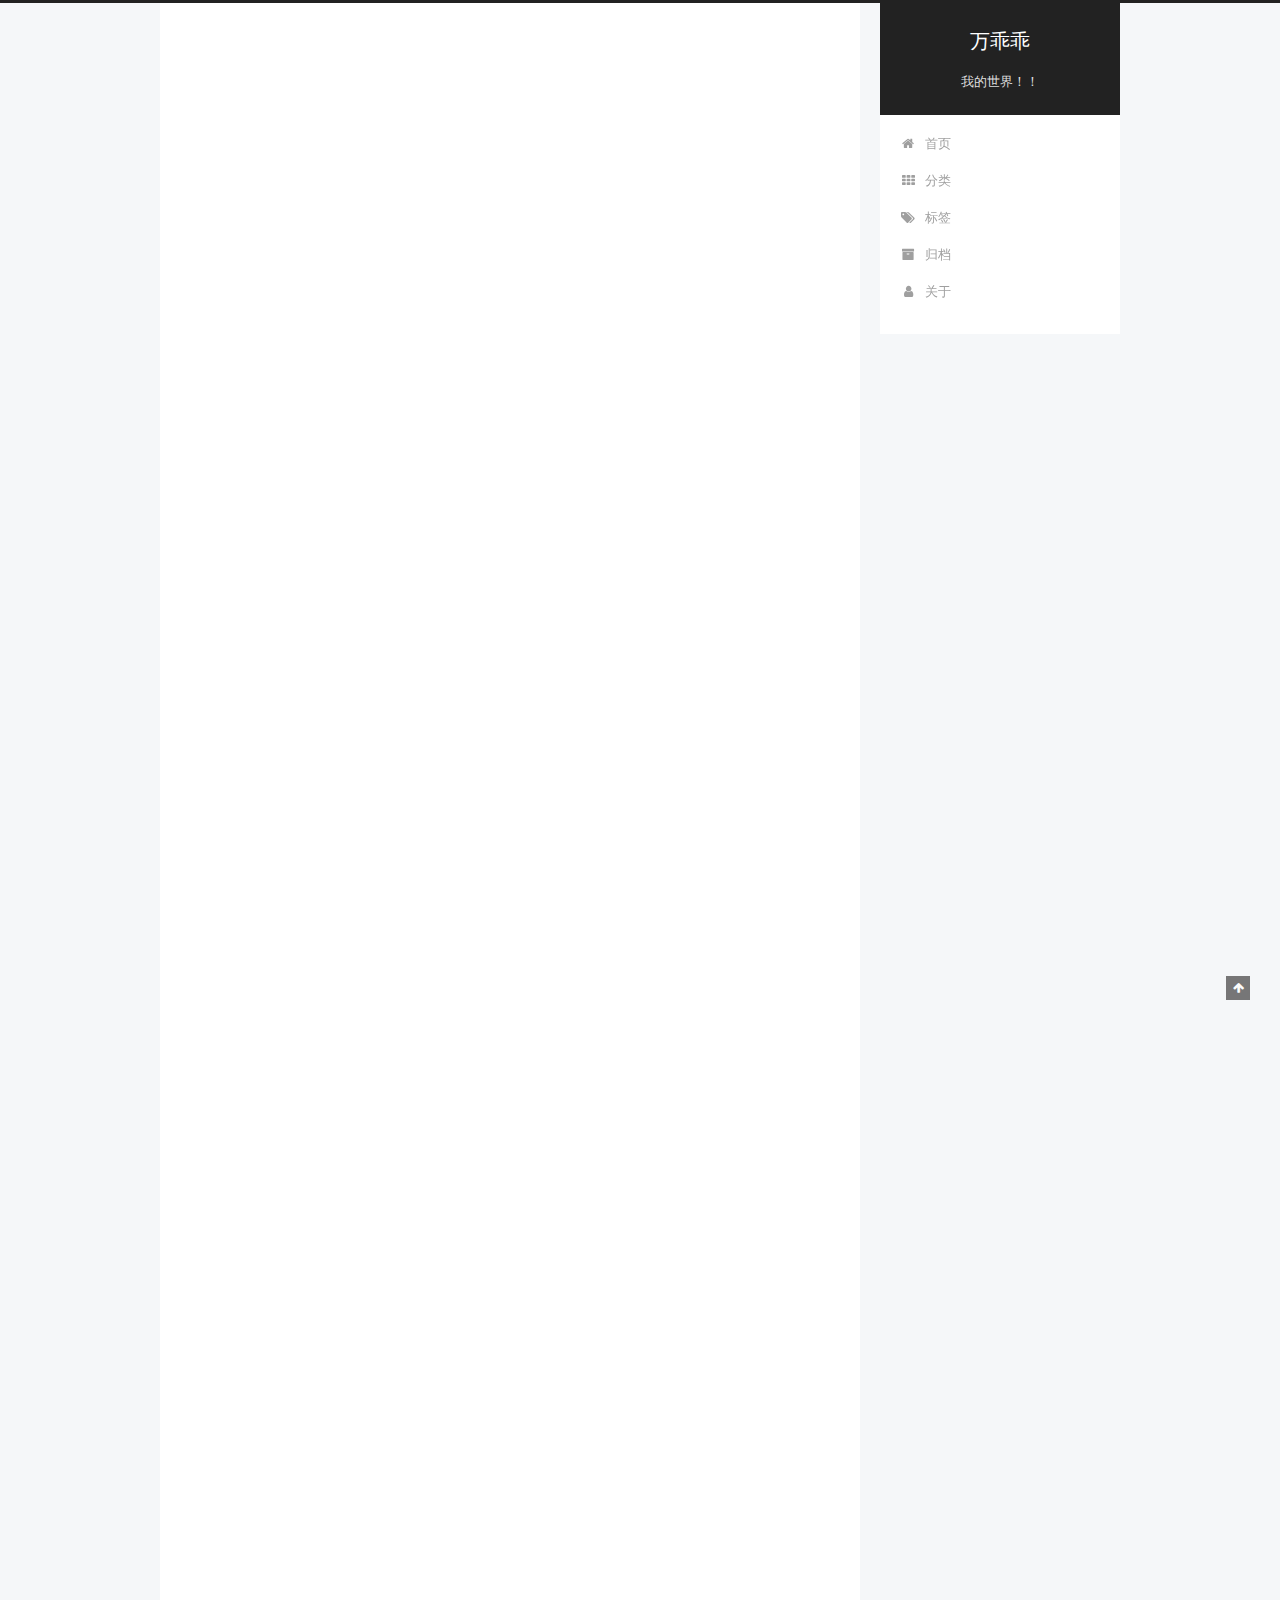
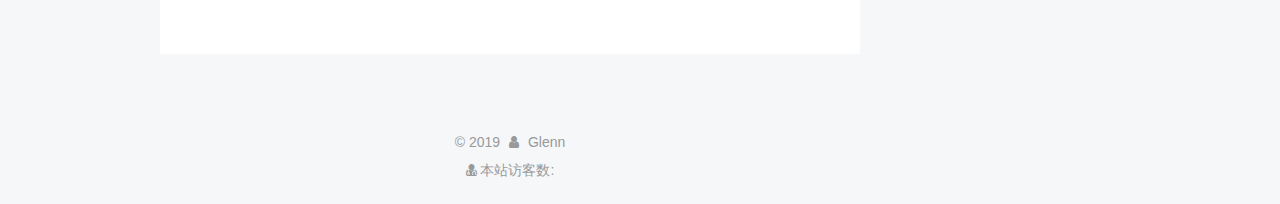
==== commit 8b7be770: "Site updated: 2019-03-19 23:43:43" ====
--- a/index.html
+++ b/index.html
@@ -298,6 +298,156 @@
   
   
   <div class="post-block">
+    <link itemprop="mainEntityOfPage" href="http://yoursite.com/2019/03/19/iscroll插件使用/">
+
+    <span hidden itemprop="author" itemscope itemtype="http://schema.org/Person">
+      <meta itemprop="name" content="Glenn">
+      <meta itemprop="description" content>
+      <meta itemprop="image" content="/images/avatar.jpg">
+    </span>
+
+    <span hidden itemprop="publisher" itemscope itemtype="http://schema.org/Organization">
+      <meta itemprop="name" content="万乖乖">
+    </span>
+
+    
+      <header class="post-header">
+
+        
+        
+          <h1 class="post-title" itemprop="name headline">
+                
+                <a class="post-title-link" href="/2019/03/19/iscroll插件使用/" itemprop="url">iscroll插件使用</a></h1>
+        
+
+        <div class="post-meta">
+          <span class="post-time">
+            
+              <span class="post-meta-item-icon">
+                <i class="fa fa-calendar-o"></i>
+              </span>
+              
+                <span class="post-meta-item-text">发表于</span>
+              
+              <time title="创建于" itemprop="dateCreated datePublished" datetime="2019-03-19T23:39:27+08:00">2019-03-19</time>
+            
+
+            
+            
+
+            
+          </span>
+
+          
+            <span class="post-category">
+            
+              <span class="post-meta-divider">|</span>
+            
+              <span class="post-meta-item-icon">
+                <i class="fa fa-folder-o"></i>
+              </span>
+              
+                <span class="post-meta-item-text">分类于</span>
+              
+              
+                <span itemprop="about" itemscope itemtype="http://schema.org/Thing"><a href="/categories/前端/" itemprop="url" rel="index"><span itemprop="name">前端</span></a></span>
+
+                
+                
+              
+            </span>
+          
+
+          
+            
+          
+
+          
+          
+
+          
+
+          
+
+          
+
+        </div>
+      </header>
+    
+
+    
+    
+    
+    <div class="post-body" itemprop="articleBody">
+
+      
+      
+
+      
+        
+          
+          iscroll在谷歌浏览器中局部滑动失效今天在用 iScroll.js 做移动端的下拉刷新和上拉加载功能时，在谷歌浏览器进行调试时，发现无法正常使用，用鼠标拉动时，滑动不起来，指定区域只能移动4px而已，这明显不正常，（在firefox上测试又是正常的，不用手机模式也是可以滑动的）
+
+仔细调试了好久
+          ...
+          <!--noindex-->
+          <div class="post-button text-center">
+            <a class="btn" href="/2019/03/19/iscroll插件使用/#more" rel="contents">
+              阅读全文 &raquo;
+            </a>
+          </div>
+          <!--/noindex-->
+        
+      
+    </div>
+
+    
+
+    
+    
+    
+
+    
+
+    
+
+    
+
+    <footer class="post-footer">
+      
+
+      
+
+      
+
+      
+      
+        <div class="post-eof"></div>
+      
+    </footer>
+  </div>
+  
+  
+  
+  </article>
+
+
+    
+      
+
+  
+
+  
+  
+  
+
+  
+
+  <article class="post post-type-normal" itemscope itemtype="http://schema.org/Article">
+  
+  
+  
+  <div class="post-block">
     <link itemprop="mainEntityOfPage" href="http://yoursite.com/2019/03/06/历史上的今天-1/">
 
     <span hidden itemprop="author" itemscope itemtype="http://schema.org/Person">
@@ -751,7 +901,7 @@
                 
                   <a href="/archives/">
                 
-                    <span class="site-state-item-count">3</span>
+                    <span class="site-state-item-count">4</span>
                     <span class="site-state-item-name">日志</span>
                   </a>
                 </div>
--- a/css/main.css
+++ b/css/main.css
@@ -1847,7 +1847,7 @@
   width: 4px;
   height: 4px;
   border-radius: 50%;
-  background: #ff18ff;
+  background: #2229ff;
 }
 .links-of-blogroll {
   font-size: 13px;
